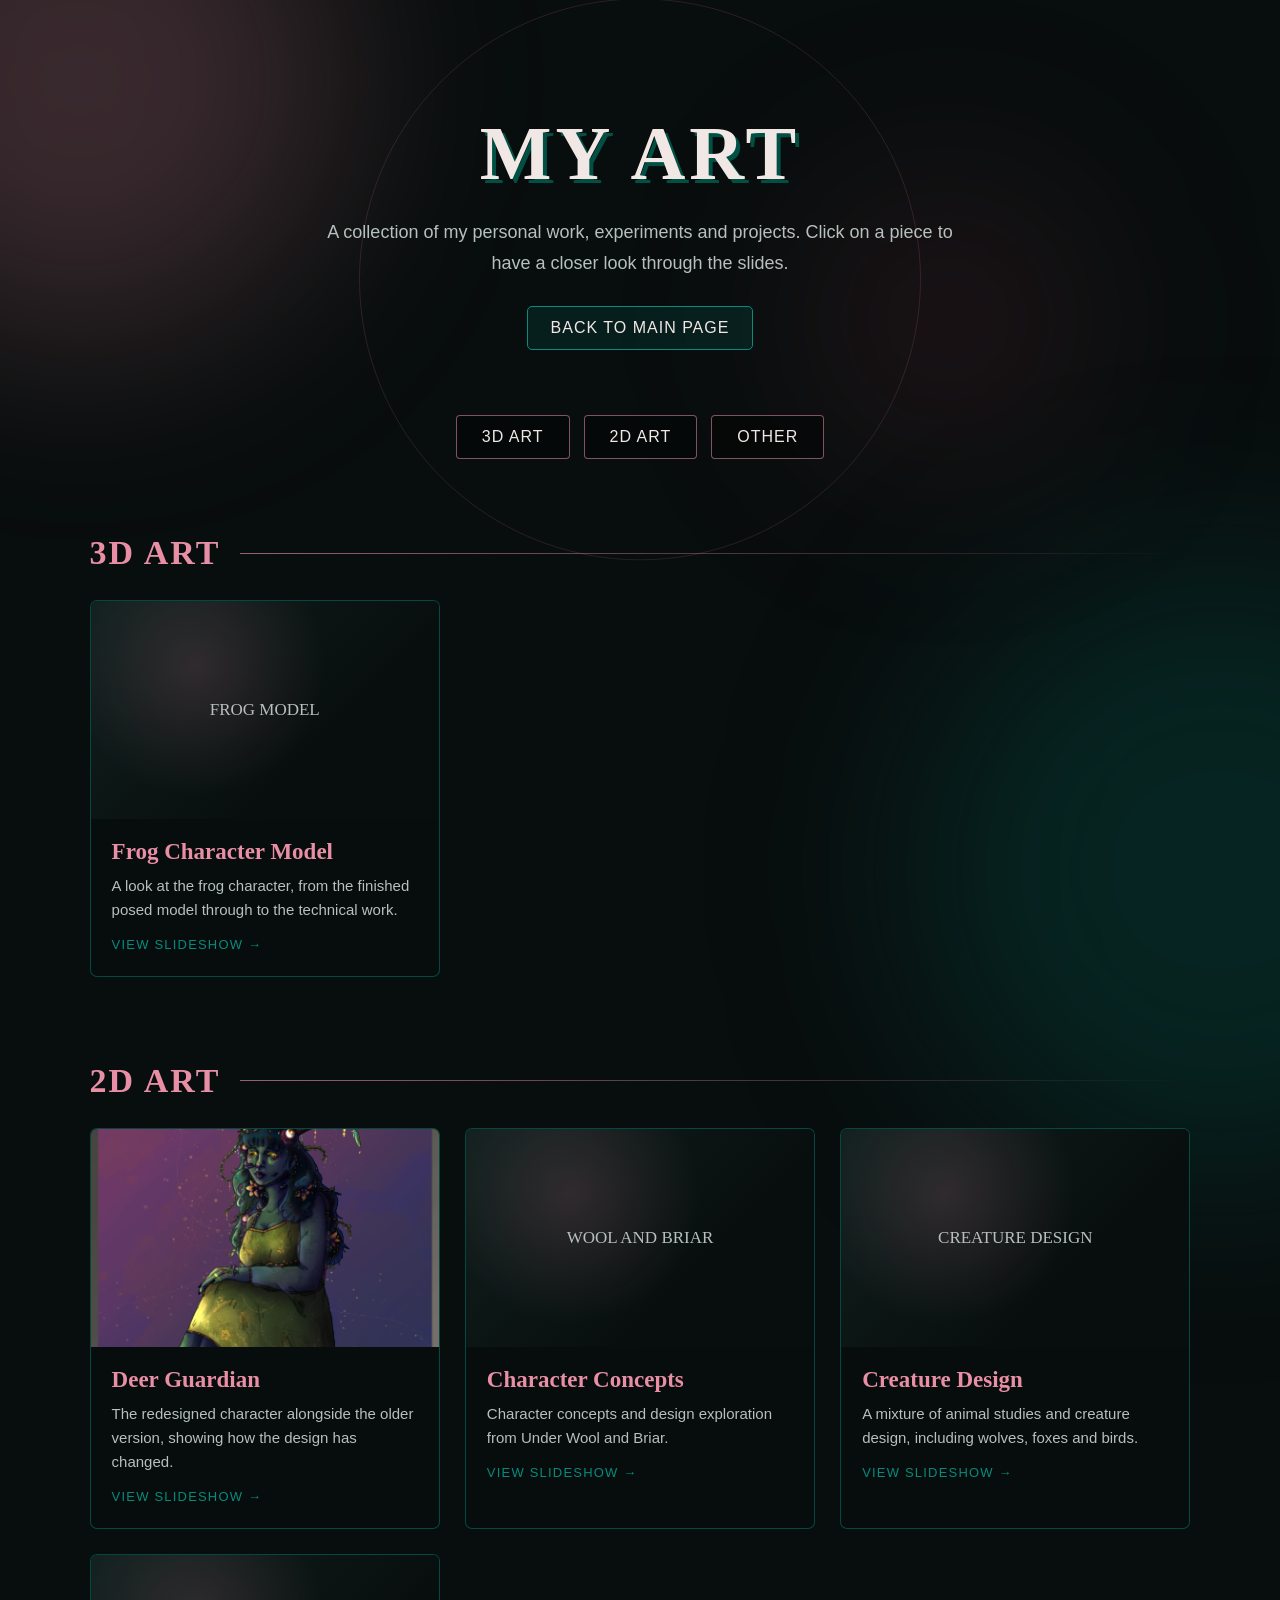
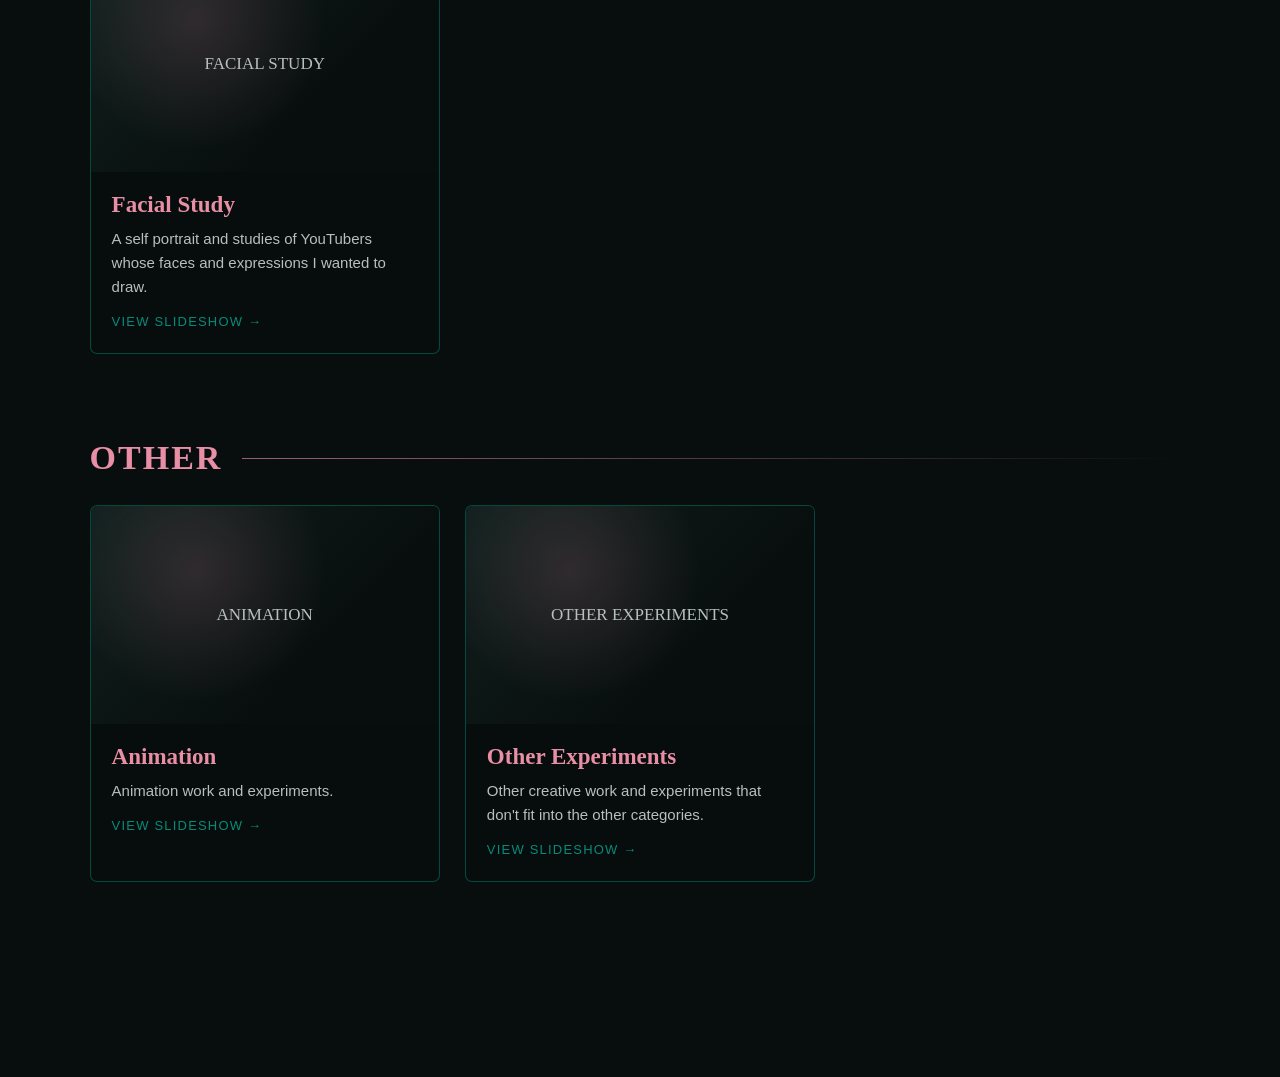
==== art.html @ b10c8cec "Update art.html" ====
<!DOCTYPE html>
<html lang="en">
<head>
    <meta charset="UTF-8">
    <meta name="viewport" content="width=device-width, initial-scale=1.0">
    <title>Personal Art - Fish Heard</title>

    <style>
        :root {
            --black: #050707;
            --background: #080D0D;
            --teal-dark: #025043;
            --teal: #036C5F;
            --teal-light: #078C7C;
            --pink-dark: #9C3F57;
            --pink: #E88FA6;
            --text: #F1E8E5;
            --text-muted: #B6C0BD;
        }

        * {
            box-sizing: border-box;
        }

        html {
            scroll-behavior: smooth;
        }

        body {
            margin: 0;
            min-height: 100vh;
            background: var(--background);
            color: var(--text);
            font-family: Arial, sans-serif;
            overflow-x: hidden;
        }

        button {
            font: inherit;
        }

        .background-shape {
            position: fixed;
            pointer-events: none;
            z-index: 0;
            border-radius: 50%;
            filter: blur(100px);
        }

        .shape-pink {
            width: 520px;
            height: 520px;
            background: rgba(232, 143, 166, 0.22);
            top: -180px;
            left: -180px;
            animation: pinkFloat 18s ease-in-out infinite alternate;
        }

        .shape-teal {
            width: 620px;
            height: 620px;
            background: rgba(3, 108, 95, 0.25);
            right: -250px;
            bottom: -280px;
            animation: tealFloat 22s ease-in-out infinite alternate;
        }

        .shape-pink-small {
            width: 280px;
            height: 280px;
            background: rgba(156, 63, 87, 0.16);
            right: 15%;
            top: 20%;
            animation: pinkFloat 20s ease-in-out infinite alternate;
        }

        @keyframes pinkFloat {
            from { transform: translate(0, 0) scale(1); }
            to { transform: translate(240px, 170px) scale(1.15); }
        }

        @keyframes tealFloat {
            from { transform: translate(0, 0) scale(1); }
            to { transform: translate(-220px, -180px) scale(1.12); }
        }

        .page {
            position: relative;
            z-index: 1;
            min-height: 100vh;
            padding: 65px 7% 110px;
        }

        .page-inner {
            max-width: 1250px;
            margin: 0 auto;
        }

        .art-header {
            position: relative;
            text-align: center;
            padding: 45px 20px 65px;
        }

        .art-header::before {
            content: "";
            position: absolute;
            width: 560px;
            height: 560px;
            border: 1px solid rgba(232, 143, 166, 0.15);
            border-radius: 50%;
            left: 50%;
            top: 50%;
            transform: translate(-50%, -43%);
            pointer-events: none;
            z-index: -1;
        }

        .art-header h1 {
            margin: 0;
            color: var(--text);
            font-family: Georgia, serif;
            font-size: clamp(42px, 7vw, 76px);
            letter-spacing: 4px;
            text-shadow: 4px 4px 0 var(--teal-dark);
        }

        .art-header p {
            max-width: 650px;
            margin: 20px auto 0;
            color: var(--text-muted);
            font-size: 18px;
            line-height: 1.7;
        }

        .back-button {
            display: inline-block;
            margin-top: 28px;
            padding: 12px 23px;
            color: var(--text);
            text-decoration: none;
            border: 1px solid var(--teal-light);
            background: rgba(3, 108, 95, 0.2);
            border-radius: 5px;
            letter-spacing: 1px;
            transition: 0.25s ease;
        }

        .back-button:hover {
            background: var(--teal);
            box-shadow: 0 0 20px rgba(3, 108, 95, 0.45);
            transform: translateY(-2px);
        }

        .art-navigation {
            display: flex;
            justify-content: center;
            flex-wrap: wrap;
            gap: 14px;
            margin: 0 auto 75px;
        }

        .art-navigation a {
            color: var(--text);
            text-decoration: none;
            padding: 12px 25px;
            border: 1px solid rgba(232, 143, 166, 0.55);
            background: rgba(5, 7, 7, 0.65);
            border-radius: 4px;
            letter-spacing: 1px;
            transition: 0.25s ease;
        }

        .art-navigation a:hover {
            color: var(--pink);
            border-color: var(--pink);
            box-shadow: 0 0 18px rgba(232, 143, 166, 0.2);
        }

        .art-section {
            margin-bottom: 85px;
            scroll-margin-top: 35px;
        }

        .section-heading {
            display: flex;
            align-items: center;
            gap: 20px;
            margin-bottom: 28px;
        }

        .section-heading h2 {
            margin: 0;
            color: var(--pink);
            font-family: Georgia, serif;
            font-size: 34px;
            letter-spacing: 2px;
        }

        .section-heading span {
            flex: 1;
            height: 1px;
            background: linear-gradient(
                90deg,
                rgba(232, 143, 166, 0.65),
                transparent
            );
        }

        .art-grid {
            display: grid;
            grid-template-columns: repeat(3, minmax(0, 1fr));
            gap: 25px;
        }

        .art-card {
            display: flex;
            flex-direction: column;
            min-width: 0;
            padding: 0;
            overflow: hidden;
            text-align: left;
            color: var(--text);
            background: rgba(8, 13, 13, 0.82);
            border: 1px solid rgba(3, 108, 95, 0.65);
            border-radius: 7px;
            cursor: pointer;
            transition: transform 0.25s ease, border-color 0.25s ease,
                        box-shadow 0.25s ease;
        }

        .art-card:hover,
        .art-card:focus-visible {
            transform: translateY(-6px);
            border-color: var(--pink);
            box-shadow: 0 8px 28px rgba(3, 108, 95, 0.22);
            outline: none;
        }

        .card-image {
            position: relative;
            display: flex;
            align-items: center;
            justify-content: center;
            width: 100%;
            aspect-ratio: 16 / 10;
            overflow: hidden;
            background:
                radial-gradient(circle at 30% 30%, rgba(232,143,166,0.16), transparent 45%),
                linear-gradient(135deg, #10201e, #080D0D 70%);
            color: var(--text-muted);
            font-family: Georgia, serif;
            font-size: 17px;
            text-align: center;
        }

        .card-image img {
            width: 100%;
            height: 100%;
            object-fit: cover;
            cursor: pointer;
            transition: transform 0.4s ease;
        }

        .art-card:hover .card-image img {
            transform: scale(1.04);
        }

        .card-image-placeholder {
            padding: 20px;
            line-height: 1.6;
        }

        .card-info {
            padding: 20px 21px 23px;
        }

        .card-info h3 {
            margin: 0 0 9px;
            color: var(--pink);
            font-family: Georgia, serif;
            font-size: 23px;
        }

        .card-info p {
            margin: 0;
            color: var(--text-muted);
            font-size: 15px;
            line-height: 1.6;
        }

        .card-open {
            display: inline-block;
            margin-top: 15px;
            color: var(--teal-light);
            font-size: 13px;
            letter-spacing: 1.2px;
        }

        /* SLIDESHOW POPUP */

        .art-modal {
            display: none;
            position: fixed;
            z-index: 20;
            inset: 0;
            align-items: center;
            justify-content: center;
            padding: 25px;
            background: rgba(0, 0, 0, 0.88);
            backdrop-filter: blur(8px);
        }

        .art-modal.active {
            display: flex;
        }

        /* The pop-out uses the same framed, layered look as the About slideshow. */
        .modal-content {
            position: relative;
            display: grid;
            grid-template-columns: minmax(0, 1fr);
            grid-template-areas:
                "top"
                "title"
                "art"
                "info"
                "controls"
                "hint";
            column-gap: 0;
            row-gap: 10px;
            width: min(1050px, 100%);
            max-height: 94vh;
            padding: 38px;
            overflow-y: auto;
            background:
                radial-gradient(circle at 15% 20%, rgba(3,108,95,.16), transparent 38%),
                radial-gradient(circle at 85% 80%, rgba(232,143,166,.10), transparent 38%),
                #080D0D;
            border: 2px solid var(--teal);
            border-radius: 3px;
            box-shadow:
                12px 12px 0 var(--pink-dark),
                18px 18px 0 var(--teal-dark),
                0 0 35px rgba(232,143,166,.16);
            animation: artModalIn .45s ease;
        }

        @keyframes artModalIn {
            from { opacity: 0; transform: translateY(18px) scale(.985); }
            to { opacity: 1; transform: translateY(0) scale(1); }
        }

        .modal-topline { grid-area: top; }
        .modal-title { grid-area: title; align-self: end; text-align: center; }
        .modal-art { grid-area: art; }
        .modal-info { grid-area: info; align-self: start; text-align: center; }
        .modal-controls { grid-area: controls; }
        .modal-hint { grid-area: hint; }

        .modal-close {
            position: absolute;
            z-index: 2;
            top: 12px;
            right: 18px;
            width: 45px;
            height: 45px;
            border: none;
            background: transparent;
            color: var(--pink);
            font-size: 38px;
            line-height: 1;
            cursor: pointer;
        }

        .modal-close:hover {
            color: white;
        }

        .modal-topline {
            display: flex;
            align-items: center;
            justify-content: space-between;
            gap: 20px;
            padding-right: 45px;
            margin-bottom: 18px;
        }

        .modal-number {
            color: var(--teal-light);
            font-size: 15px;
            font-weight: bold;
            letter-spacing: 2px;
        }

        .modal-gallery-name {
            color: var(--text-muted);
            font-size: 14px;
            letter-spacing: 1px;
            text-align: right;
        }

        .modal-title {
            margin: 8px 0 12px;
            color: var(--pink);
            text-align: center;
            font-family: "Palatino Linotype", Georgia, serif;
            font-style: italic;
            font-weight: normal;
            font-size: clamp(38px, 5vw, 62px);
            line-height: 1.05;
            text-shadow: 3px 3px 0 var(--pink-dark), 6px 6px 0 var(--teal-dark);
        }

        .modal-art {
            position: relative;
            display: flex;
            align-items: center;
            justify-content: center;
            width: 100%;
            min-height: 260px;
            max-height: 50vh;
            margin: 0 auto;
            overflow: hidden;
            background:
                radial-gradient(circle at 70% 30%,rgba(232,143,166,.18),transparent 30%),
                radial-gradient(circle at 30% 70%,rgba(3,108,95,.28),transparent 40%),
                #0A1514;
            border: 2px solid var(--teal);
            box-shadow:
                10px 10px 0 var(--pink-dark),
                15px 15px 0 var(--teal-dark),
                0 0 26px rgba(232,143,166,.12);
        }

        .modal-art img {
            display: block;
            width: 100%;
            height: 100%;
            max-height: 50vh;
            object-fit: contain;
            cursor: zoom-in;
        }

        .modal-art-placeholder {
            padding: 45px 25px;
            color: var(--text-muted);
            font-family: Georgia, serif;
            font-size: 20px;
            line-height: 1.6;
            text-align: center;
        }

        .modal-info {
            width: min(850px, 100%);
            margin: 0 auto;
            padding: 4px 5px 10px;
            text-align: center;
        }

        .modal-info h3 {
            margin: 0 0 14px;
            color: var(--teal-light);
            font-family: "Palatino Linotype", Georgia, serif;
            font-size: 18px;
            font-weight: normal;
            text-align: center;
            letter-spacing: .5px;
        }

        /* Smaller, easier-to-read supporting text beneath the artwork. */
        .modal-description {
            max-width: 850px;
            margin: 0 auto;
            color: var(--text);
            font-size: 14px;
            line-height: 1.65;
            text-align: center;
            white-space: pre-line;
        }

        .modal-controls {
            display: flex;
            align-items: center;
            justify-content: center;
            gap: 22px;
            margin-top: 34px;
            padding-top: 22px;
            border-top: 1px solid rgba(3, 108, 95, 0.5);
        }

        .slide-button {
            min-width: 48px;
            min-height: 48px;
            padding: 8px 15px;
            color: var(--pink);
            background: rgba(3,108,95,.2);
            border: 1px solid var(--teal-light);
            border-radius: 0;
            cursor: pointer;
            transition: .25s;
        }

        .slide-button:hover:not(:disabled) {
            background: var(--pink);
            color: var(--black);
            transform: scale(1.08);
        }

        .slide-button:disabled {
            opacity: 0.3;
            cursor: not-allowed;
        }

        .slide-dots {
            display: flex;
            justify-content: center;
            flex-wrap: wrap;
            gap: 9px;
        }

        .slide-dot {
            width: 11px;
            height: 11px;
            padding: 0;
            border: 1px solid var(--pink);
            border-radius: 50%;
            background: transparent;
            cursor: pointer;
            transition: .3s;
        }

        .slide-dot.active {
            background: var(--pink);
            box-shadow: 0 0 12px var(--pink);
            transform: scale(1.25);
        }

        .modal-hint {
            margin: 14px 0 0;
            color: var(--text-muted);
            font-size: 13px;
            text-align: center;
        }

        /* FOUR-YEAR PROGRESS COMPARISON SLIDES */
        /* Give comparison slides their own larger layout so the image and
           slider are not trapped inside the normal slideshow image height. */
        .modal-content.comparison-modal {
            width: min(1800px, 98vw);
            max-height: 98vh;
            padding: 24px clamp(12px, 2vw, 30px);
        }
        .modal-content.comparison-modal .modal-art {
            display: block;
            width: 100%;
            min-height: 0;
            max-height: none;
            height: auto;
            overflow: visible;
            padding: 0;
            border: 0;
            box-shadow: none;
            background: transparent;
        }
        .comparison-wrap {
            width: 100%;
            max-width: 1700px;
            margin: 0 auto;
            padding: 4px 2px 10px;
            text-align: center;
        }
        .comparison-stage {
            position: relative;
            width: 100%;
            height: clamp(500px, 76vh, 900px);
            min-height: 500px;
            overflow: hidden;
            background: #0A1514;
            border: 2px solid var(--teal);
            box-shadow: 8px 8px 0 var(--pink-dark), 12px 12px 0 var(--teal-dark);
            isolation: isolate;
        }
        .comparison-half {
            position: absolute;
            inset: 0;
            overflow: hidden;
        }
        .comparison-half img {
            display: block;
            width: 100%;
            height: 100%;
            object-fit: contain;
            cursor: default;
            background: #0A1514;
        }
        .comparison-placeholder {
            display: flex;
            align-items: center;
            justify-content: center;
            width: 100%;
            height: 100%;
            padding: 25px;
            color: var(--text-muted);
            font-family: Georgia, serif;
            font-size: clamp(15px, 2vw, 21px);
            line-height: 1.6;
            background: radial-gradient(circle at 50% 45%, rgba(3,108,95,.22), transparent 60%), #0A1514;
        }
        .comparison-divider {
            position: absolute;
            z-index: 4;
            top: 0;
            bottom: 0;
            width: 7px;
            transform: translateX(-50%);
            background: #fff;
            border-left: 1px solid rgba(0,0,0,.7);
            border-right: 1px solid rgba(0,0,0,.7);
            box-shadow: 0 0 12px rgba(0,0,0,.65);
            pointer-events: auto;
            cursor: ew-resize;
            touch-action: none;
        }
        .comparison-divider::after {
            content: "↔";
            position: absolute;
            top: 50%;
            left: 50%;
            display: grid;
            place-items: center;
            width: 54px;
            height: 54px;
            transform: translate(-50%, -50%);
            color: #080D0D;
            background: #fff;
            border: 2px solid var(--pink-dark);
            border-radius: 50%;
            font: bold 27px Arial, sans-serif;
            cursor: ew-resize;
            box-shadow: 0 2px 12px rgba(0,0,0,.45);
        }
        .comparison-label {
            position: absolute;
            z-index: 5;
            top: 12px;
            max-width: 45%;
            padding: 7px 11px;
            color: white;
            background: rgba(5,7,7,.78);
            border: 1px solid rgba(232,143,166,.7);
            font-size: 11px;
            letter-spacing: 1px;
            pointer-events: none;
        }
        .comparison-label.old { left: 12px; }
        .comparison-label.new { right: 12px; }
        .comparison-instruction {
            margin: 12px 0 0;
            color: var(--text-muted);
            font-size: 13px;
            line-height: 1.5;
        }
        .comparison-progress {
            margin: 0 auto 16px;
            color: var(--pink);
            font-family: Georgia, serif;
            font-size: clamp(22px, 3vw, 30px);
            letter-spacing: 1px;
        }
        .comparison-subtitle {
            margin: 0 auto 10px;
            color: var(--teal-light);
            font-family: Georgia, serif;
            font-size: 17px;
        }

        @media (max-width: 850px) {
            .modal-content.comparison-modal {
                width: 96vw;
                padding: 22px 14px;
            }
            .comparison-stage {
                height: clamp(380px, 68vh, 700px);
                min-height: 380px;
            }
            .comparison-divider::after {
                width: 48px;
                height: 48px;
                font-size: 24px;
            }
            .art-grid {
                grid-template-columns: repeat(2, minmax(0, 1fr));
            }

            .modal-content {
                column-gap: 0;
                padding: 30px 25px;
            }

            .modal-art {
                min-height: 260px;
                max-height: 48vh;
            }

            .modal-art img {
                max-height: 48vh;
            }

            .modal-description {
                font-size: 13px;
                text-align: center;
            }
        }

        @media (max-width: 600px) {
            .page {
                padding: 35px 18px 75px;
            }

            .art-header {
                padding: 35px 10px 50px;
            }

            .art-header p {
                font-size: 16px;
            }

            .art-grid {
                grid-template-columns: 1fr;
            }

            .art-navigation {
                flex-direction: column;
                align-items: stretch;
                margin-bottom: 55px;
            }

            .art-navigation a {
                text-align: center;
            }

            .section-heading h2 {
                font-size: 28px;
            }

            .art-modal {
                padding: 10px;
            }

            .modal-content {
                display: flex;
                flex-direction: column;
                gap: 10px;
                max-height: 96vh;
                padding: 25px 20px 20px;
                box-shadow: 7px 7px 0 var(--pink-dark), 11px 11px 0 var(--teal-dark);
            }

            .modal-title {
                padding-right: 20px;
                margin-top: 4px;
                font-size: clamp(34px, 9vw, 46px);
                text-align: center;
            }

            .modal-art {
                min-height: 220px;
                max-height: 42vh;
                box-shadow: 6px 6px 0 var(--pink-dark), 9px 9px 0 var(--teal-dark);
            }

            .modal-art img {
                max-height: 42vh;
            }

            .modal-description {
                font-size: 13px;
                line-height: 1.65;
                text-align: center;
            }

            .modal-controls {
                flex-wrap: wrap;
            }

            .slide-button {
                min-width: 95px;
                flex: 1;
            }

            .slide-dots {
                order: 3;
                width: 100%;
            }
        }
    </style>

<style id="global-image-zoom-css">
/* Image zoom: normal image appearance and layout remain unchanged. */
img { cursor: zoom-in; }
#globalImageZoom {
    position: fixed;
    inset: 0;
    z-index: 2147483647;
    display: none;
    align-items: center;
    justify-content: center;
    box-sizing: border-box;
    padding: 4vh 4vw;
    background: rgba(0,0,0,.94);
    cursor: zoom-out;
}
#globalImageZoom.is-visible { display: flex; }
#globalImageZoom img {
    display: block;
    max-width: 92vw;
    max-height: 92vh;
    width: auto;
    height: auto;
    object-fit: contain;
    cursor: zoom-out;
}
#globalImageZoom button {
    position: absolute;
    top: 12px;
    right: 20px;
    border: 0;
    padding: 8px 14px;
    color: #fff;
    background: transparent;
    font: 38px/1 Arial, sans-serif;
    cursor: pointer;
}
</style>

</head>

<body>

    <div class="background-shape shape-pink"></div>
    <div class="background-shape shape-teal"></div>
    <div class="background-shape shape-pink-small"></div>

    <main class="page">
        <div class="page-inner">

            <header class="art-header">
                <h1>MY ART</h1>
                <p>
                    A collection of my personal work, experiments and projects.
                    Click on a piece to have a closer look through the slides.
                </p>

                <a href="./index.html" class="back-button">
                    BACK TO MAIN PAGE
                </a>
            </header>

            <nav class="art-navigation" aria-label="Art categories">
                <a href="#3d-art">3D ART</a>
                <a href="#2d-art">2D ART</a>
                <a href="#other-art">OTHER</a>
            </nav>

            <!-- 3D ART -->
            <section class="art-section" id="3d-art">
                <div class="section-heading">
                    <h2>3D ART</h2>
                    <span></span>
                </div>

                <div class="art-grid">

                    <button class="art-card" type="button" data-gallery="frog">
                        <div class="card-image">
                            <div class="card-image-placeholder">
                                FROG MODEL
                            </div>
                        </div>
                        <div class="card-info">
                            <h3>Frog Character Model</h3>
                            <p>
                                A look at the frog character, from the finished
                                posed model through to the technical work.
                            </p>
                            <span class="card-open">VIEW SLIDESHOW →</span>
                        </div>
                    </button>

                </div>
            </section>

            <!-- 2D ART -->
            <section class="art-section" id="2d-art">
                <div class="section-heading">
                    <h2>2D ART</h2>
                    <span></span>
                </div>

                <div class="art-grid">

                    <button class="art-card" type="button" data-gallery="deer">
                        <div class="card-image">
                            <img src="images/art/deer-guardian-01-new.png" alt="Redesigned Deer Guardian character illustration">
                        </div>
                        <div class="card-info">
                            <h3>Deer Guardian</h3>
                            <p>
                                The redesigned character alongside the older
                                version, showing how the design has changed.
                            </p>
                            <span class="card-open">VIEW SLIDESHOW →</span>
                        </div>
                    </button>

                    <button class="art-card" type="button" data-gallery="concepts">
                        <div class="card-image">
                            <div class="card-image-placeholder">
                                WOOL AND BRIAR
                            </div>
                        </div>
                        <div class="card-info">
                            <h3>Character Concepts</h3>
                            <p>
                                Character concepts and design exploration
                                from Under Wool and Briar.
                            </p>
                            <span class="card-open">VIEW SLIDESHOW →</span>
                        </div>
                    </button>

                    <button class="art-card" type="button" data-gallery="creatures">
                        <div class="card-image">
                            <div class="card-image-placeholder">
                                CREATURE DESIGN
                            </div>
                        </div>
                        <div class="card-info">
                            <h3>Creature Design</h3>
                            <p>
                                A mixture of animal studies and creature
                                design, including wolves, foxes and birds.
                            </p>
                            <span class="card-open">VIEW SLIDESHOW →</span>
                        </div>
                    </button>

                    <button class="art-card" type="button" data-gallery="facial">
                        <div class="card-image">
                            <div class="card-image-placeholder">
                                FACIAL STUDY
                            </div>
                        </div>
                        <div class="card-info">
                            <h3>Facial Study</h3>
                            <p>
                                A self portrait and studies of YouTubers
                                whose faces and expressions I wanted to draw.
                            </p>
                            <span class="card-open">VIEW SLIDESHOW →</span>
                        </div>
                    </button>

                </div>
            </section>

            <!-- OTHER -->
            <section class="art-section" id="other-art">
                <div class="section-heading">
                    <h2>OTHER</h2>
                    <span></span>
                </div>

                <div class="art-grid">

                    <button class="art-card" type="button" data-gallery="animation">
                        <div class="card-image">
                            <div class="card-image-placeholder">
                                ANIMATION
                            </div>
                        </div>
                        <div class="card-info">
                            <h3>Animation</h3>
                            <p>
                                Animation work and experiments.
                            </p>
                            <span class="card-open">VIEW SLIDESHOW →</span>
                        </div>
                    </button>

                    <button class="art-card" type="button" data-gallery="experiments">
                        <div class="card-image">
                            <div class="card-image-placeholder">
                                OTHER EXPERIMENTS
                            </div>
                        </div>
                        <div class="card-info">
                            <h3>Other Experiments</h3>
                            <p>
                                Other creative work and experiments that
                                don't fit into the other categories.
                            </p>
                            <span class="card-open">VIEW SLIDESHOW →</span>
                        </div>
                    </button>

                </div>
            </section>

        </div>
    </main>

    <!-- SLIDESHOW MODAL -->
    <div class="art-modal" id="artModal" aria-hidden="true">
        <div class="modal-content" role="dialog" aria-modal="true" aria-labelledby="modalTitle">

            <button
                class="modal-close"
                id="modalClose"
                type="button"
                aria-label="Close slideshow"
            >×</button>

            <div class="modal-topline">
                <span class="modal-number" id="modalNumber">01 / 05</span>
                <span class="modal-gallery-name" id="modalGalleryName"></span>
            </div>

            <h2 class="modal-title" id="modalTitle">Artwork title</h2>

            <div class="modal-art" id="modalArt">
                <div class="modal-art-placeholder">
                    Your artwork will appear here.
                </div>
            </div>

            <div class="modal-info">
                <h3 id="modalSubtitle">About this slide</h3>
                <p class="modal-description" id="modalDescription"></p>
            </div>

            <div class="modal-controls">
                <button class="slide-button" id="previousSlide" type="button">
                    ← PREVIOUS
                </button>

                <div class="slide-dots" id="slideDots"></div>

                <button class="slide-button" id="nextSlide" type="button">
                    NEXT →
                </button>
            </div>

            <p class="modal-hint">
                You can also use the left and right arrow keys to move between slides.
            </p>

        </div>
    </div>

    <script>
        /*
            Add or change slide descriptions inside this section.
            Each slide has:
            - title: the heading shown above the image
            - subtitle: the smaller heading above the description
            - description: the larger paragraph underneath
            - image: the image file inside images/art/
        */

        const galleries = {

            frog: {
                name: "Frog Character Model",
                slides: [
                    {
                        title: "Finished Posed Model",
                        subtitle: "The finished character",
                        image: "images/art/frog-01-posed.png",
                        description: "This is the finished posed version of my frog character. I will use this slide to explain the overall design, the choices I made for the character and what I wanted the final model to communicate."
                    },
                    {
                        title: "Rigged Model",
                        subtitle: "Rigging and posing",
                        image: "images/art/frog-02-rigged.png",
                        description: "This slide shows the frog with its rig. I can explain how I set up the rig, what controls I used and how the rig helped me pose the character."
                    },
                    {
                        title: "Substance Painter",
                        subtitle: "Texturing",
                        image: "images/art/frog-03-substance.png",
                        description: "This is the model in Substance Painter. I can use this space to explain my texturing process, the materials I chose and how I built up the colours and details."
                    },
                    {
                        title: "Grey Model and Topology",
                        subtitle: "The technical model",
                        image: "images/art/frog-04-topology.png",
                        description: "This slide shows the untextured grey model and its topology. I can explain the edge flow, how the mesh is structured and any changes I made to keep the model suitable for posing and deformation."
                    },
                    {
                        title: "Character Sheet",
                        subtitle: "Character reference",
                        image: "images/art/frog-05-character-sheet.png",
                        description: "This is the frog's character sheet. It brings together the design and useful reference information for the model."
                    },
                    {
                        type: "comparison",
                        title: "Four Years of Progress",
                        subtitle: "The difference four years can make",
                        oldLabel: "OLDER FROG MODEL",
                        newLabel: "NEWER FROG MODEL",
                        oldImage: null,
                        newImage: null,
                        oldPlaceholder: "OLDER FROG MODEL\nAdd the original model image here",
                        newPlaceholder: "NEWER FROG MODEL\nAdd the updated model image here",
                        description: "These versions of my frog character were created four years apart. This comparison shows four years of progress, development and learning. Drag the slider across the image to reveal the differences between the two versions."
                    }
                ]
            },

            deer: {
                name: "Deer Guardian",
                slides: [
                    {
                        title: "Revisiting an old piece - Deer",
                        subtitle: "Earlier design",
                        image: "images/art/deer-guardian-02-old.png",
                        description: `My original Deer Guardian character was an exploration of fantasy character design, combining natural elements with a slightly unusual and whimsical appearance. I wanted the character to communicate a strong connection to nature through the use of antlers, flowers, foliage and botanical patterns within the clothing. I think one of the strongest aspects of this original design is its distinctive silhouette and the amount of detail incorporated into the character. The combination of these elements gives the character an identifiable theme and helps establish its personality and visual identity.

However, when evaluating the original illustration, I felt there was room to develop the rendering and overall presentation. The lighting was relatively flat, meaning that some of the character's forms and details lacked depth. The colour palette also needed further development to create a stronger visual hierarchy and a more cohesive atmosphere. Although the character had an interesting design, I wanted to communicate more personality through their expression, pose and body language. I also recognised that the antlers and surrounding decorative elements needed to be considered carefully so they would complement the character rather than distract from the main focal point.

I decided to revisit this piece because I felt the original concept had potential, but it did not fully demonstrate the level of visual development and rendering that I wanted to achieve. Improving it would allow me to demonstrate my ability to critically evaluate existing artwork, identify weaknesses and make purposeful decisions to strengthen a character design.`
                    },
                    {
                        title: "Revisiting an old piece - Deer",
                        subtitle: "New Piece",
                        image: "images/art/deer-guardian-01-new.png",
                        description: `When revisiting my Deer Guardian, I wanted to develop the original design into a more visually engaging and polished character illustration. One of the biggest improvements was my use of lighting and rendering. I introduced stronger highlights and shadows, particularly across the character's face, skin and clothing, to create more depth and make the character feel more three-dimensional. I also developed a more controlled colour palette, using contrasting purple, blue-green, teal and warm yellow tones to create a cohesive fantasy atmosphere and establish a clearer focal point. I feel the newer version communicates the character's personality more effectively through its expression, pose and body language, making them feel more like an individual rather than simply a character design.

I particularly like how the botanical details, antlers and foliage work together to communicate the character's connection to nature. The improved lighting and presentation also make the illustration feel more complete and give the design a stronger visual identity. This piece supports my professional persona as an aspiring 3D character modeller because it demonstrates my ability to develop character concepts, consider shape language and use colour and visual details to communicate personality. My 2D illustration skills are important to my intended career because they allow me to explore and develop character ideas before translating them into 3D models.

Despite these improvements, there are still areas I would develop further if I were to revisit the piece. I would spend more time refining the structure and silhouette of the antlers, as their intricate branches and decorations can compete with the character's face for attention. I would also pay closer attention to the anatomy and positioning of the hands, ensuring they remain clear and believable within the pose. The distinction between materials could be improved further, particularly the fabric of the dress and the decorative botanical elements, by developing their textures, folds and lighting separately. I would also review the darker areas to ensure important details remain readable without losing the atmospheric lighting.

Overall, I am pleased with how much more developed and visually cohesive the final illustration has become. This refinement has helped me understand the importance of evaluating my own work critically, making purposeful artistic decisions and considering how a character design can be developed further for professional use.`
                    },
                    {
                        type: "comparison",
                        title: "Four Years of Progress",
                        subtitle: "The difference four years can make",
                        oldLabel: "ORIGINAL DEER GUARDIAN",
                        newLabel: "REDESIGNED DEER GUARDIAN",
                        oldImage: "images/art/deer-guardian-02-old.png",
                        newImage: "images/art/deer-guardian-01-new.png",
                        description: "There are four years between these two versions of my Deer Guardian. This comparison shows four years of progress, development and learning. Drag the slider across the image to reveal how the character design and my approach to illustration have changed."
                    }
                ]
            },
            concepts: {
                name: "Character Concepts - Under Wool and Briar",
                slides: [
                    {
                        title: "Character Concept 01",
                        subtitle: "Under Wool and Briar",
                        image: "images/art/wool-and-briar-concept-01.png",
                        description: "Character concept from Under Wool and Briar. Add your notes about the character, the design choices and what you were exploring here."
                    },
                    {
                        title: "Character Concept 02",
                        subtitle: "Under Wool and Briar",
                        image: "images/art/wool-and-briar-concept-02.png",
                        description: "Character concept from Under Wool and Briar. Add your notes about the character, the design choices and what you were exploring here."
                    },
                    {
                        title: "Character Concept 03",
                        subtitle: "Under Wool and Briar",
                        image: "images/art/wool-and-briar-concept-03.png",
                        description: "Character concept from Under Wool and Briar. Add your notes about the character, the design choices and what you were exploring here."
                    },
                    {
                        title: "Character Concept 04",
                        subtitle: "Under Wool and Briar",
                        image: "images/art/wool-and-briar-concept-04.png",
                        description: "Character concept from Under Wool and Briar. Add your notes about the character, the design choices and what you were exploring here."
                    },
                    {
                        title: "Character Concept 05",
                        subtitle: "Under Wool and Briar",
                        image: "images/art/wool-and-briar-concept-05.png",
                        description: "Character concept from Under Wool and Briar. Add your notes about the character, the design choices and what you were exploring here."
                    },
                    {
                        title: "Character Concept 06",
                        subtitle: "Under Wool and Briar",
                        image: "images/art/wool-and-briar-concept-06.png",
                        description: "Character concept from Under Wool and Briar. Add your notes about the character, the design choices and what you were exploring here."
                    },
                    {
                        title: "Character Concept 07",
                        subtitle: "Under Wool and Briar",
                        image: "images/art/wool-and-briar-concept-07.png",
                        description: "Character concept from Under Wool and Briar. Add your notes about the character, the design choices and what you were exploring here."
                    }
                ]
            },

            creatures: {
                name: "Creature Design",
                slides: [
                    {
                        title: "Wolf",
                        subtitle: "Creature design",
                        image: "images/art/creature-wolf.png",
                        description: "Wolf creature study. Add notes about the reference, anatomy, shapes and design choices you explored."
                    },
                    {
                        title: "Fox",
                        subtitle: "Creature design",
                        image: "images/art/creature-fox.png",
                        description: "Fox creature study. Add notes about the reference, anatomy, shapes and design choices you explored."
                    },
                    {
                        title: "Bird",
                        subtitle: "Creature design",
                        image: "images/art/creature-bird.png",
                        description: "Bird creature study. Add notes about the reference, anatomy, shapes and design choices you explored."
                    }
                ]
            },

            facial: {
                name: "Facial Study",
                slides: [
                    {
                        title: "Self Portrait",
                        subtitle: "Facial study",
                        image: "images/art/facial-study-01-self-portrait.png",
                        description: "This is my self portrait study. I can explain what I focused on when drawing my own features, including proportions, expression, shading and the parts I found most challenging."
                    },
                    {
                        title: "YouTubers",
                        subtitle: "Facial reference studies",
                        image: "images/art/facial-study-02-youtubers.png",
                        description: "These are facial studies based on YouTubers I watch. I can explain why I chose these references and what I was trying to capture about their facial features and expressions."
                    }
                ]
            },

            animation: {
                name: "Animation",
                slides: [
                    {
                        title: "Animation Work",
                        subtitle: "Animation",
                        image: "images/art/animation-01.png",
                        description: "Add an explanation of this animation piece here, including what you were trying to achieve and anything you learned while making it."
                    }
                ]
            },

            experiments: {
                name: "Other Experiments",
                slides: [
                    {
                        title: "Other Experiments",
                        subtitle: "Creative experiments",
                        image: "images/art/other-experiments-01.png",
                        description: "Add an explanation of this piece here. This section can be used for other creative work that doesn't fit into the main art categories."
                    }
                ]
            }
        };

        const modal = document.getElementById("artModal");
        const modalContent = modal.querySelector(".modal-content");
        const modalClose = document.getElementById("modalClose");
        const modalNumber = document.getElementById("modalNumber");
        const modalGalleryName = document.getElementById("modalGalleryName");
        const modalTitle = document.getElementById("modalTitle");
        const modalArt = document.getElementById("modalArt");
        const modalSubtitle = document.getElementById("modalSubtitle");
        const modalDescription = document.getElementById("modalDescription");
        const previousButton = document.getElementById("previousSlide");
        const nextButton = document.getElementById("nextSlide");
        const slideDots = document.getElementById("slideDots");

        let activeGallery = null;
        let activeSlide = 0;
        let lastFocusedCard = null;

        function openGallery(galleryName, card) {
            const gallery = galleries[galleryName];

            if (!gallery) return;

            activeGallery = galleryName;
            activeSlide = 0;
            lastFocusedCard = card;

            modal.classList.add("active");
            modal.setAttribute("aria-hidden", "false");
            document.body.style.overflow = "hidden";

            showSlide();
            modalClose.focus();
        }

        function showSlide() {
            const gallery = galleries[activeGallery];

            if (!gallery) return;

            const slide = gallery.slides[activeSlide];
            const total = gallery.slides.length;

            modalNumber.textContent =
                String(activeSlide + 1).padStart(2, "0") +
                " / " +
                String(total).padStart(2, "0");

            modalGalleryName.textContent = gallery.name;
            modalTitle.textContent = slide.title;
            modalSubtitle.textContent = slide.subtitle;
            modalDescription.textContent = slide.description;

            modalArt.innerHTML = "";
            modalContent.classList.toggle("comparison-modal", slide.type === "comparison");

            if (slide.type === "comparison") {
                const wrap = document.createElement("div");
                wrap.className = "comparison-wrap";

                const progress = document.createElement("div");
                progress.className = "comparison-progress";
                progress.textContent = "FOUR YEARS OF PROGRESS";
                wrap.appendChild(progress);

                const subtitle = document.createElement("div");
                subtitle.className = "comparison-subtitle";
                subtitle.textContent = slide.subtitle;
                wrap.appendChild(subtitle);

                const stage = document.createElement("div");
                stage.className = "comparison-stage";

                function makeHalf(imageSource, placeholderText, side) {
                    const half = document.createElement("div");
                    half.className = "comparison-half comparison-" + side;
                    if (imageSource) {
                        const img = document.createElement("img");
                        img.src = imageSource;
                        img.alt = side === "old" ? slide.oldLabel : slide.newLabel;
                        img.draggable = false;
                        img.onerror = function () {
                            half.innerHTML = "";
                            const fallback = document.createElement("div");
                            fallback.className = "comparison-placeholder";
                            fallback.textContent = placeholderText || "Image not added yet";
                            half.appendChild(fallback);
                        };
                        half.appendChild(img);
                    } else {
                        const placeholder = document.createElement("div");
                        placeholder.className = "comparison-placeholder";
                        placeholder.textContent = placeholderText || "Image placeholder";
                        half.appendChild(placeholder);
                    }
                    return half;
                }

                const oldHalf = makeHalf(slide.oldImage, slide.oldPlaceholder, "old");
                const newHalf = makeHalf(slide.newImage, slide.newPlaceholder, "new");
                const oldLabel = document.createElement("span");
                oldLabel.className = "comparison-label old";
                oldLabel.textContent = slide.oldLabel;
                const newLabel = document.createElement("span");
                newLabel.className = "comparison-label new";
                newLabel.textContent = slide.newLabel;
                const divider = document.createElement("div");
                divider.className = "comparison-divider";
                stage.appendChild(newHalf);
                stage.appendChild(oldHalf);
                stage.appendChild(oldLabel);
                stage.appendChild(newLabel);
                stage.appendChild(divider);
                wrap.appendChild(stage);

                let comparisonPosition = 50;
                let isDraggingComparison = false;

                function updateComparison(position) {
                    comparisonPosition = Math.max(0, Math.min(100, position));
                    oldHalf.style.clipPath = `inset(0 ${100 - comparisonPosition}% 0 0)`;
                    newHalf.style.clipPath = `inset(0 0 0 ${comparisonPosition}%)`;
                    divider.style.left = comparisonPosition + "%";
                }

                function moveComparisonToPointer(event) {
                    const bounds = stage.getBoundingClientRect();
                    if (!bounds.width) return;
                    const position = ((event.clientX - bounds.left) / bounds.width) * 100;
                    updateComparison(position);
                }

                // The visible white line and ↔ handle are the actual control.
                // Pointer capture keeps dragging smooth even if the pointer leaves the handle.
                divider.setAttribute("role", "slider");
                divider.setAttribute("aria-label", "Drag to compare the older and newer versions");
                divider.setAttribute("aria-valuemin", "0");
                divider.setAttribute("aria-valuemax", "100");
                divider.setAttribute("aria-valuenow", "50");
                divider.tabIndex = 0;
                divider.addEventListener("pointerdown", function (event) {
                    event.preventDefault();
                    isDraggingComparison = true;
                    divider.setPointerCapture(event.pointerId);
                    moveComparisonToPointer(event);
                });
                divider.addEventListener("pointermove", function (event) {
                    if (!isDraggingComparison) return;
                    moveComparisonToPointer(event);
                    divider.setAttribute("aria-valuenow", String(Math.round(comparisonPosition)));
                });
                function stopComparisonDrag(event) {
                    isDraggingComparison = false;
                    if (divider.hasPointerCapture && divider.hasPointerCapture(event.pointerId)) {
                        divider.releasePointerCapture(event.pointerId);
                    }
                }
                divider.addEventListener("pointerup", stopComparisonDrag);
                divider.addEventListener("pointercancel", stopComparisonDrag);
                divider.addEventListener("lostpointercapture", function () {
                    isDraggingComparison = false;
                });
                divider.addEventListener("keydown", function (event) {
                    let next = comparisonPosition;
                    if (event.key === "ArrowLeft") next -= 2;
                    else if (event.key === "ArrowRight") next += 2;
                    else if (event.key === "Home") next = 0;
                    else if (event.key === "End") next = 100;
                    else return;
                    event.preventDefault();
                    updateComparison(next);
                    divider.setAttribute("aria-valuenow", String(Math.round(comparisonPosition)));
                });
                updateComparison(50);

                const instruction = document.createElement("p");
                instruction.className = "comparison-instruction";
                instruction.textContent = "Grab the ↔ handle on the image and drag it left or right to compare the two versions.";
                wrap.appendChild(instruction);
                modalArt.appendChild(wrap);
            } else {
                const image = document.createElement("img");
                image.src = slide.image;
                image.alt = slide.title;

                image.onerror = function () {
                    modalArt.innerHTML = "";

                    const placeholder = document.createElement("div");
                    placeholder.className = "modal-art-placeholder";
                    placeholder.textContent =
                        "Image not added yet. Add your file here: " + slide.image;

                    modalArt.appendChild(placeholder);
                };

                modalArt.appendChild(image);
            }

            previousButton.disabled = activeSlide === 0;
            nextButton.disabled = activeSlide === total - 1;

            slideDots.innerHTML = "";

            gallery.slides.forEach((item, index) => {
                const dot = document.createElement("button");
                dot.type = "button";
                dot.className = "slide-dot" +
                    (index === activeSlide ? " active" : "");
                dot.setAttribute(
                    "aria-label",
                    "Go to slide " + (index + 1)
                );

                dot.addEventListener("click", () => {
                    activeSlide = index;
                    showSlide();
                });

                slideDots.appendChild(dot);
            });
        }

        function closeGallery() {
            modal.classList.remove("active");
            modal.setAttribute("aria-hidden", "true");
            document.body.style.overflow = "";

            activeGallery = null;

            if (lastFocusedCard) {
                lastFocusedCard.focus();
            }
        }

        function previousSlide() {
            if (!activeGallery || activeSlide <= 0) return;

            activeSlide--;
            showSlide();
        }

        function nextSlide() {
            if (!activeGallery) return;

            const total = galleries[activeGallery].slides.length;

            if (activeSlide >= total - 1) return;

            activeSlide++;
            showSlide();
        }

        document.querySelectorAll("[data-gallery]").forEach(card => {
            card.addEventListener("click", () => {
                openGallery(card.dataset.gallery, card);
            });
        });

        modalClose.addEventListener("click", closeGallery);
        previousButton.addEventListener("click", previousSlide);
        nextButton.addEventListener("click", nextSlide);

        modal.addEventListener("click", event => {
            if (event.target === modal) {
                closeGallery();
            }
        });

        document.addEventListener("keydown", event => {
            if (!modal.classList.contains("active")) return;

            if (event.key === "Escape") {
                closeGallery();
            }

            if (event.key === "ArrowLeft") {
                previousSlide();
            }

            if (event.key === "ArrowRight") {
                nextSlide();
            }
        });
    </script>


<script id="global-image-zoom-js">
(function () {
    function setupGlobalImageZoom() {
        if (document.getElementById("globalImageZoom")) return;

        var overlay = document.createElement("div");
        overlay.id = "globalImageZoom";
        overlay.setAttribute("role", "dialog");
        overlay.setAttribute("aria-modal", "true");
        overlay.setAttribute("aria-label", "Enlarged image");

        var zoomImage = document.createElement("img");
        var closeButton = document.createElement("button");
        closeButton.type = "button";
        closeButton.setAttribute("aria-label", "Close enlarged image");
        closeButton.innerHTML = "&times;";
        overlay.appendChild(zoomImage);
        overlay.appendChild(closeButton);
        document.body.appendChild(overlay);

        function closeZoom() {
            overlay.classList.remove("is-visible");
            zoomImage.removeAttribute("src");
            document.body.style.overflow = "";
        }

        function openZoom(image) {
            var src = image.currentSrc || image.getAttribute("src");
            if (!src) return;
            zoomImage.src = src;
            zoomImage.alt = image.alt || "Enlarged image";
            overlay.classList.add("is-visible");
            document.body.style.overflow = "hidden";
        }

        // Window capture runs before page/gallery click handlers. Delegation means
        // images inserted later by galleries, slideshows, or scripts also work.
        window.addEventListener("click", function (event) {
            var target = event.target;
            if (!target || !target.closest) return;

            if (target.closest("#globalImageZoom")) {
                if (target === overlay || target === zoomImage || target === closeButton) {
                    closeZoom();
                }
                return;
            }

            var image = target.closest("img");
            if (!image) return;

            // Gallery-card previews open their slideshow when clicked. Only
            // images inside the opened slideshow should use the zoom viewer.
            if (image.closest('.art-card[data-gallery]')) return;

            // Comparison images are part of an interactive overlay, not zoom targets.
            if (image.closest(".comparison-stage")) return;

            // Ignore images that are themselves part of the zoom overlay.
            event.preventDefault();
            event.stopImmediatePropagation();
            openZoom(image);
        }, true);

        closeButton.addEventListener("click", function (event) {
            event.preventDefault();
            closeZoom();
        });
        overlay.addEventListener("click", function (event) {
            if (event.target === overlay) closeZoom();
        });
        document.addEventListener("keydown", function (event) {
            if (event.key === "Escape" && overlay.classList.contains("is-visible")) {
                closeZoom();
            }
        });
    }

    if (document.readyState === "loading") {
        document.addEventListener("DOMContentLoaded", setupGlobalImageZoom);
    } else {
        setupGlobalImageZoom();
    }
})();
</script>

</body>
</html>
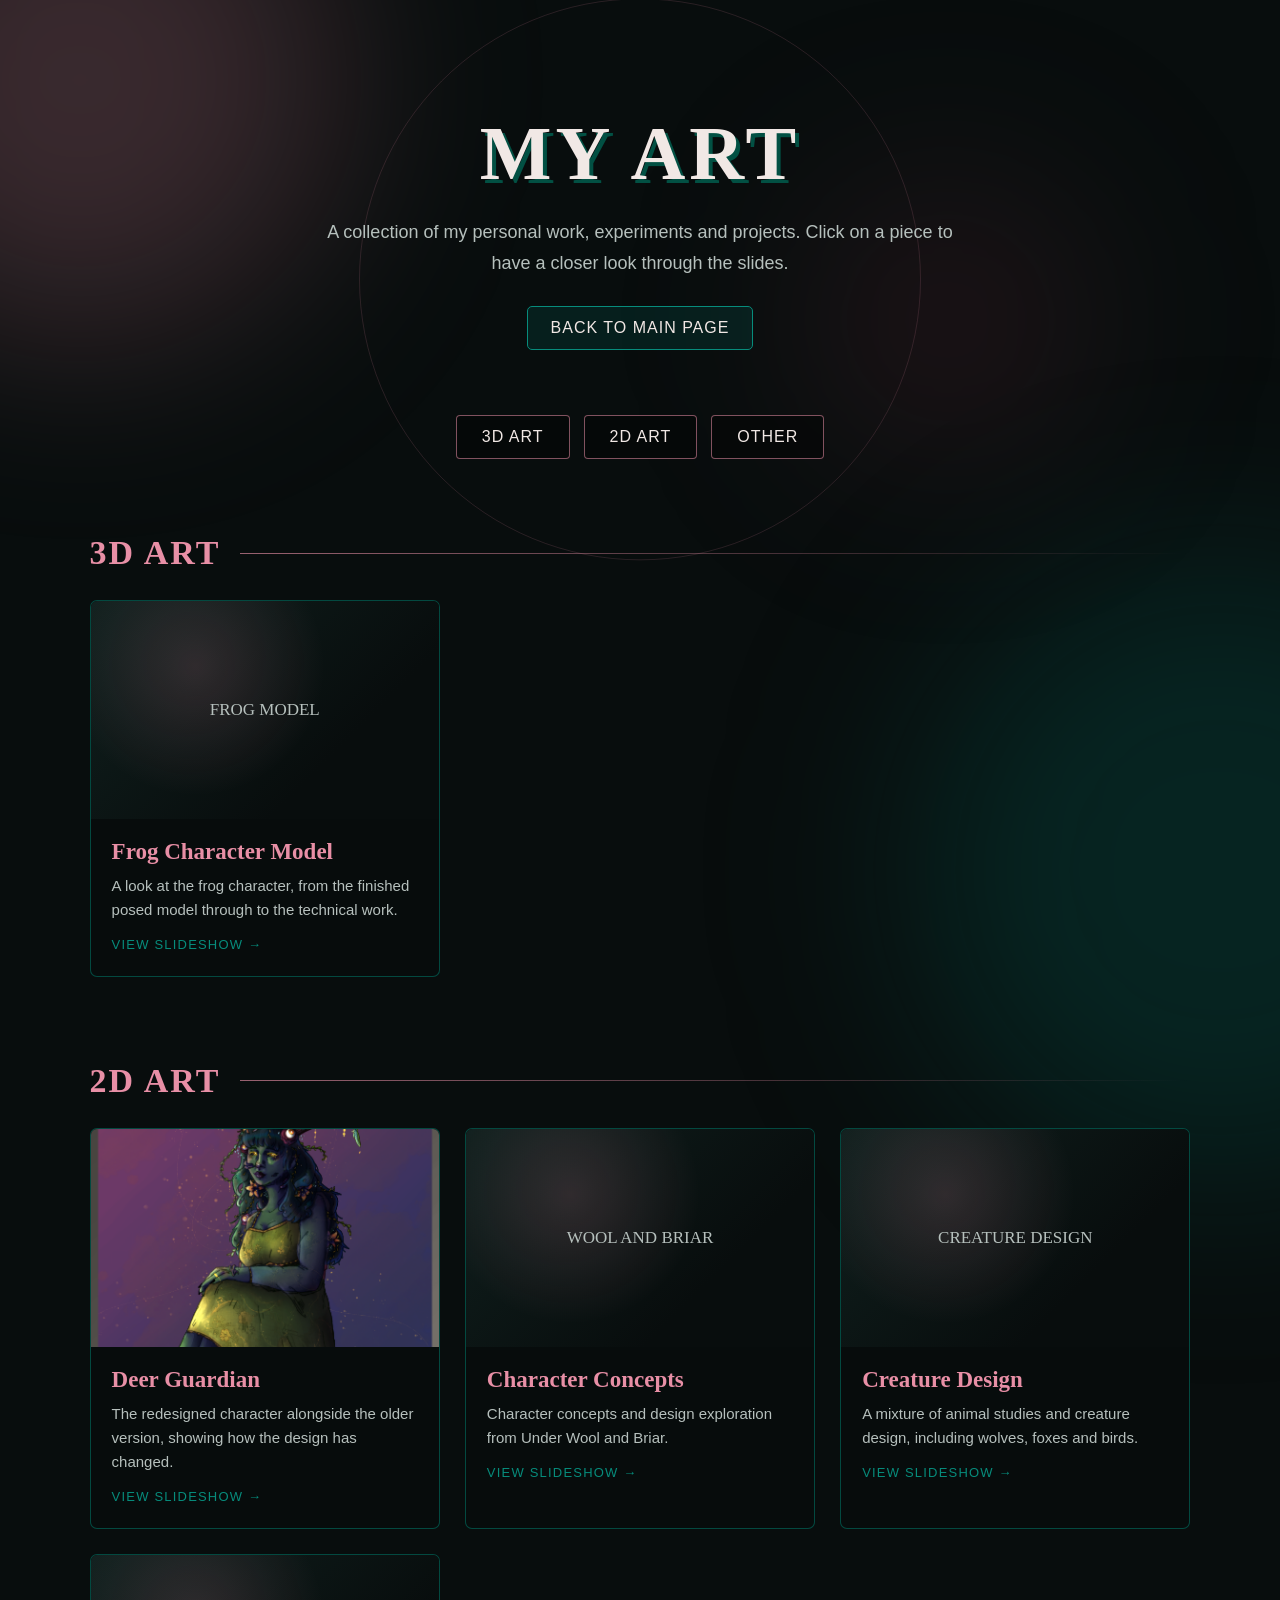
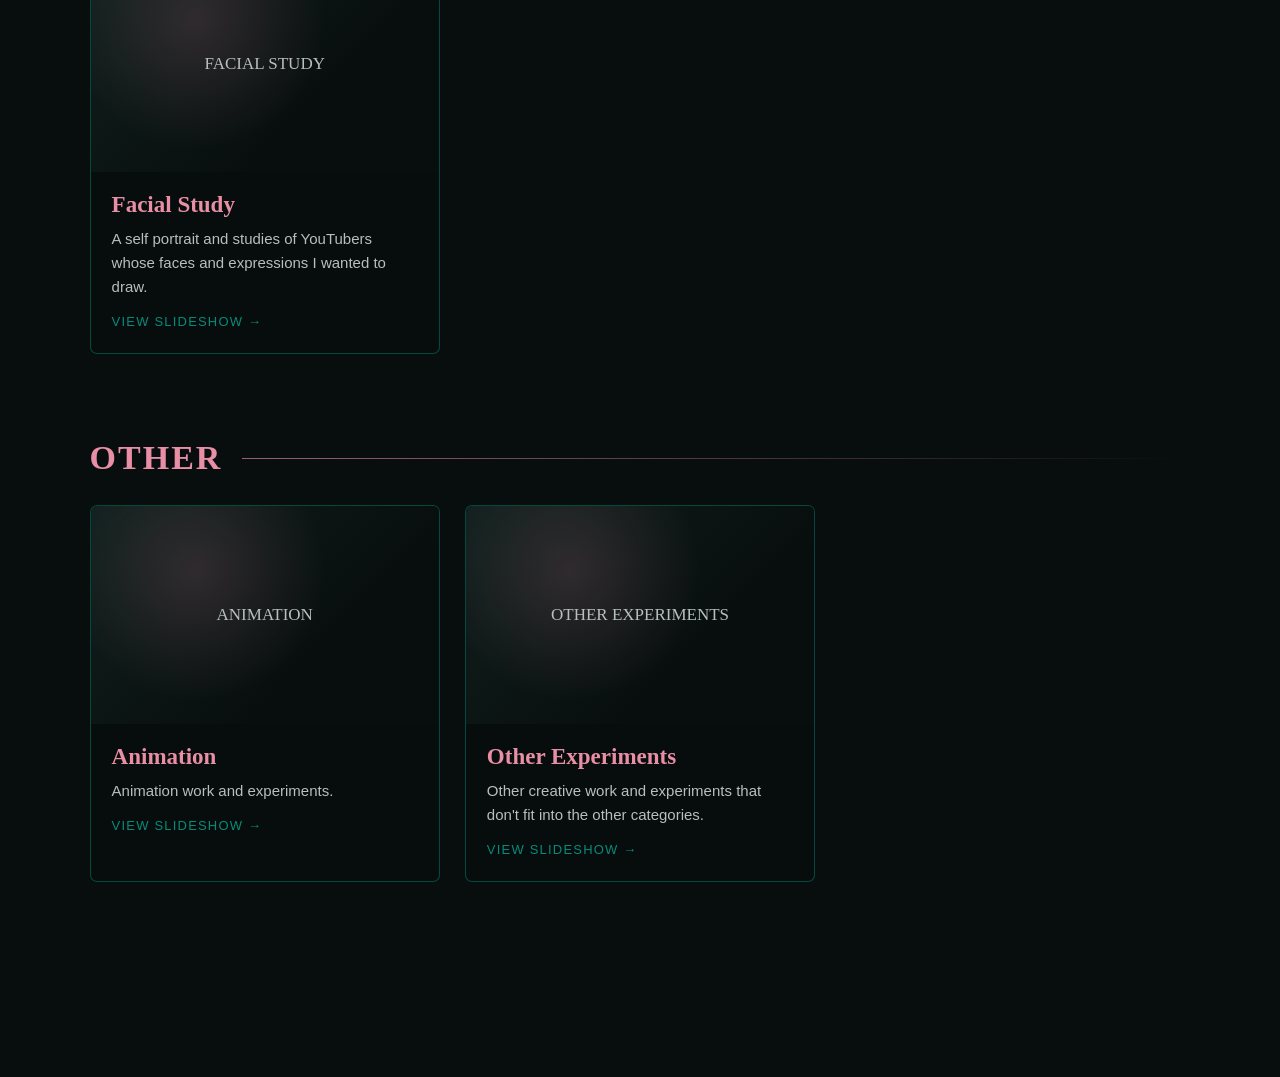
==== commit ce7ed59a: "Update art.html" ====
--- a/art.html
+++ b/art.html
@@ -573,8 +573,8 @@
         .comparison-stage {
             position: relative;
             width: 100%;
-            height: clamp(500px, 76vh, 900px);
-            min-height: 500px;
+            height: clamp(600px, 82vh, 1000px);
+            min-height: 600px;
             overflow: hidden;
             background: #0A1514;
             border: 2px solid var(--teal);
@@ -590,7 +590,10 @@
             display: block;
             width: 100%;
             height: 100%;
+            max-width: 100%;
+            max-height: none !important;
             object-fit: contain;
+            object-position: center;
             cursor: default;
             background: #0A1514;
         }
@@ -638,6 +641,7 @@
             border-radius: 50%;
             font: bold 27px Arial, sans-serif;
             cursor: ew-resize;
+            pointer-events: none;
             box-shadow: 0 2px 12px rgba(0,0,0,.45);
         }
         .comparison-label {
@@ -661,19 +665,7 @@
             font-size: 13px;
             line-height: 1.5;
         }
-        .comparison-progress {
-            margin: 0 auto 16px;
-            color: var(--pink);
-            font-family: Georgia, serif;
-            font-size: clamp(22px, 3vw, 30px);
-            letter-spacing: 1px;
-        }
-        .comparison-subtitle {
-            margin: 0 auto 10px;
-            color: var(--teal-light);
-            font-family: Georgia, serif;
-            font-size: 17px;
-        }
+
 
         @media (max-width: 850px) {
             .modal-content.comparison-modal {
@@ -681,8 +673,8 @@
                 padding: 22px 14px;
             }
             .comparison-stage {
-                height: clamp(380px, 68vh, 700px);
-                min-height: 380px;
+                height: clamp(440px, 76vh, 820px);
+                min-height: 440px;
             }
             .comparison-divider::after {
                 width: 48px;
@@ -1110,8 +1102,8 @@
                         subtitle: "The difference four years can make",
                         oldLabel: "OLDER FROG MODEL",
                         newLabel: "NEWER FROG MODEL",
-                        oldImage: null,
-                        newImage: null,
+                        oldImage: "images/art/frog-old-model.png",
+                        newImage: "images/art/frog-new-model.png",
                         oldPlaceholder: "OLDER FROG MODEL\nAdd the original model image here",
                         newPlaceholder: "NEWER FROG MODEL\nAdd the updated model image here",
                         description: "These versions of my frog character were created four years apart. This comparison shows four years of progress, development and learning. Drag the slider across the image to reveal the differences between the two versions."
@@ -1329,16 +1321,6 @@
             if (slide.type === "comparison") {
                 const wrap = document.createElement("div");
                 wrap.className = "comparison-wrap";
-
-                const progress = document.createElement("div");
-                progress.className = "comparison-progress";
-                progress.textContent = "FOUR YEARS OF PROGRESS";
-                wrap.appendChild(progress);
-
-                const subtitle = document.createElement("div");
-                subtitle.className = "comparison-subtitle";
-                subtitle.textContent = slide.subtitle;
-                wrap.appendChild(subtitle);
 
                 const stage = document.createElement("div");
                 stage.className = "comparison-stage";
@@ -1410,26 +1392,30 @@
                 divider.setAttribute("aria-valuemax", "100");
                 divider.setAttribute("aria-valuenow", "50");
                 divider.tabIndex = 0;
-                divider.addEventListener("pointerdown", function (event) {
+                // Listen on the whole stage while only starting a drag when the
+                // actual white divider/handle is grabbed. Capturing on the stage
+                // keeps movement continuous even when the pointer moves quickly.
+                stage.addEventListener("pointerdown", function (event) {
+                    if (!event.target.closest || !event.target.closest(".comparison-divider")) return;
                     event.preventDefault();
                     isDraggingComparison = true;
-                    divider.setPointerCapture(event.pointerId);
+                    stage.setPointerCapture(event.pointerId);
                     moveComparisonToPointer(event);
                 });
-                divider.addEventListener("pointermove", function (event) {
+                stage.addEventListener("pointermove", function (event) {
                     if (!isDraggingComparison) return;
                     moveComparisonToPointer(event);
                     divider.setAttribute("aria-valuenow", String(Math.round(comparisonPosition)));
                 });
                 function stopComparisonDrag(event) {
                     isDraggingComparison = false;
-                    if (divider.hasPointerCapture && divider.hasPointerCapture(event.pointerId)) {
-                        divider.releasePointerCapture(event.pointerId);
+                    if (stage.hasPointerCapture && stage.hasPointerCapture(event.pointerId)) {
+                        stage.releasePointerCapture(event.pointerId);
                     }
                 }
-                divider.addEventListener("pointerup", stopComparisonDrag);
-                divider.addEventListener("pointercancel", stopComparisonDrag);
-                divider.addEventListener("lostpointercapture", function () {
+                stage.addEventListener("pointerup", stopComparisonDrag);
+                stage.addEventListener("pointercancel", stopComparisonDrag);
+                stage.addEventListener("lostpointercapture", function () {
                     isDraggingComparison = false;
                 });
                 divider.addEventListener("keydown", function (event) {
@@ -1445,10 +1431,6 @@
                 });
                 updateComparison(50);
 
-                const instruction = document.createElement("p");
-                instruction.className = "comparison-instruction";
-                instruction.textContent = "Grab the ↔ handle on the image and drag it left or right to compare the two versions.";
-                wrap.appendChild(instruction);
                 modalArt.appendChild(wrap);
             } else {
                 const image = document.createElement("img");
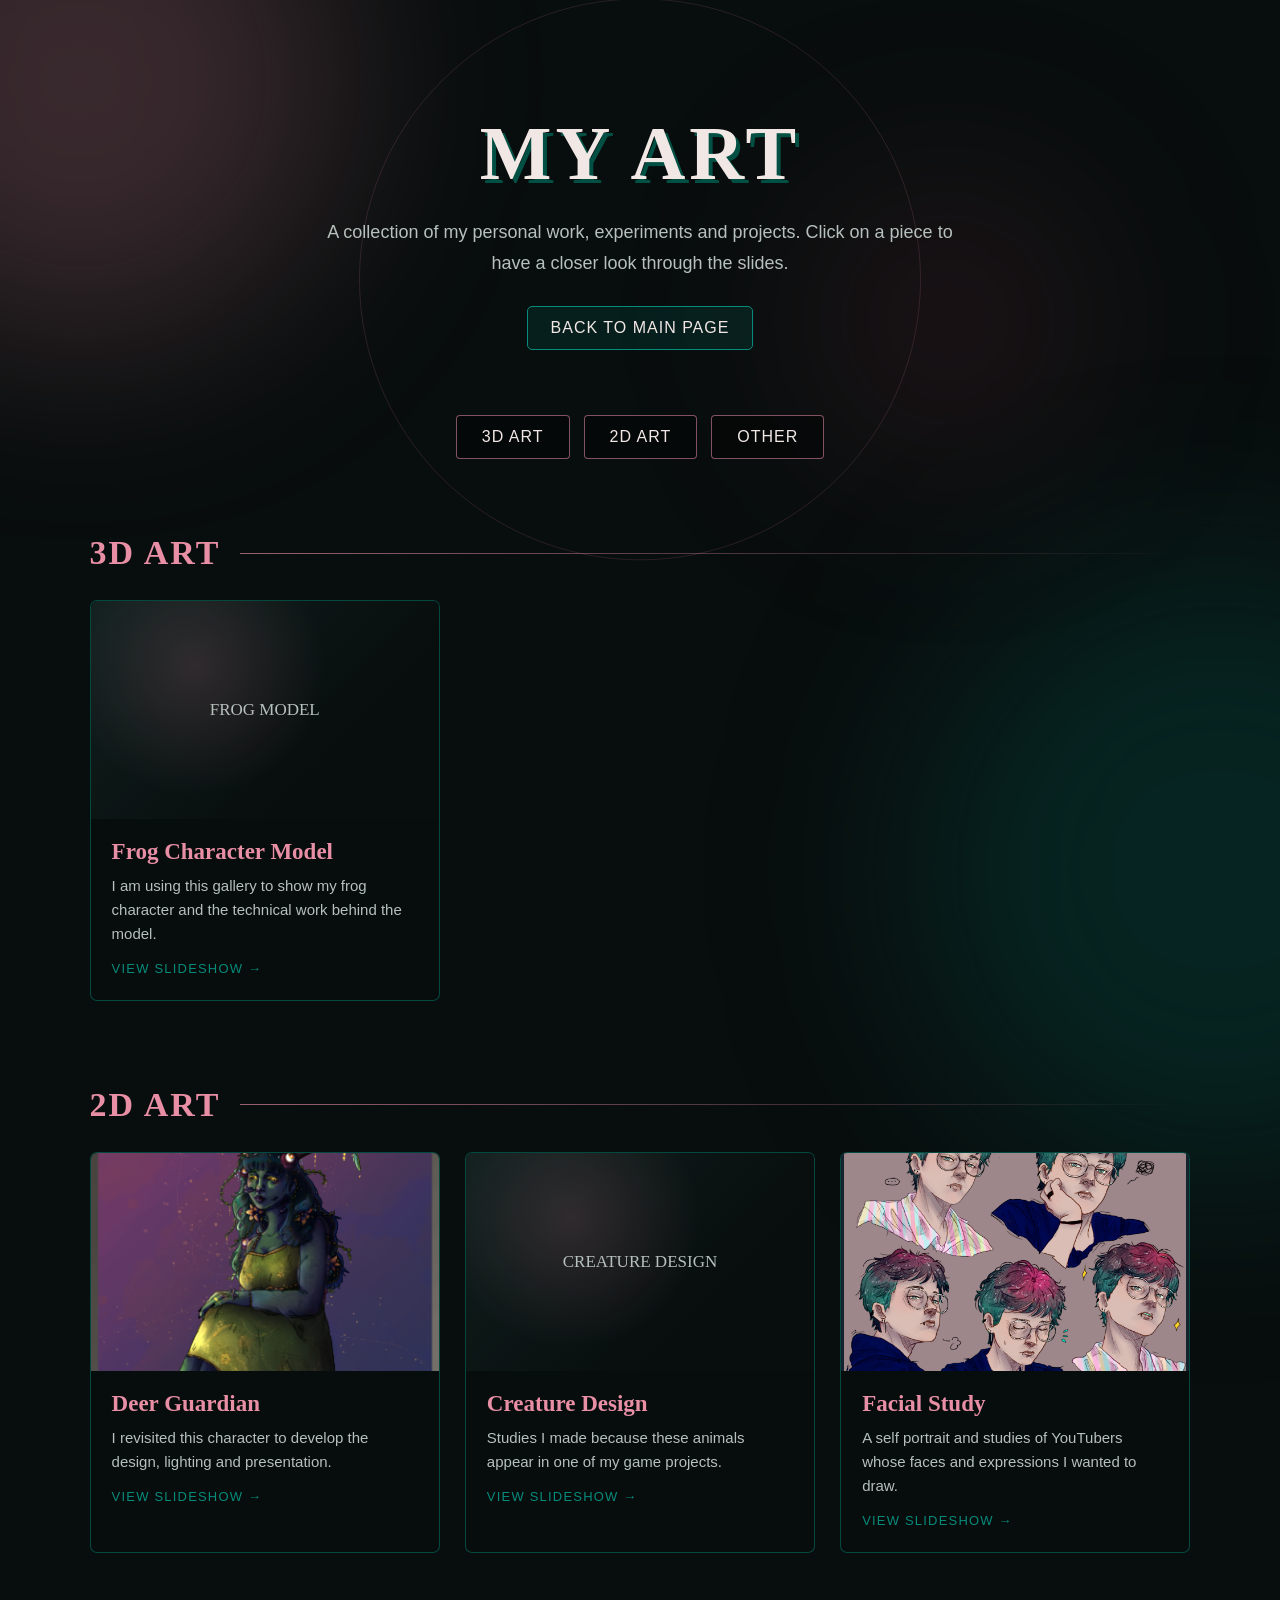
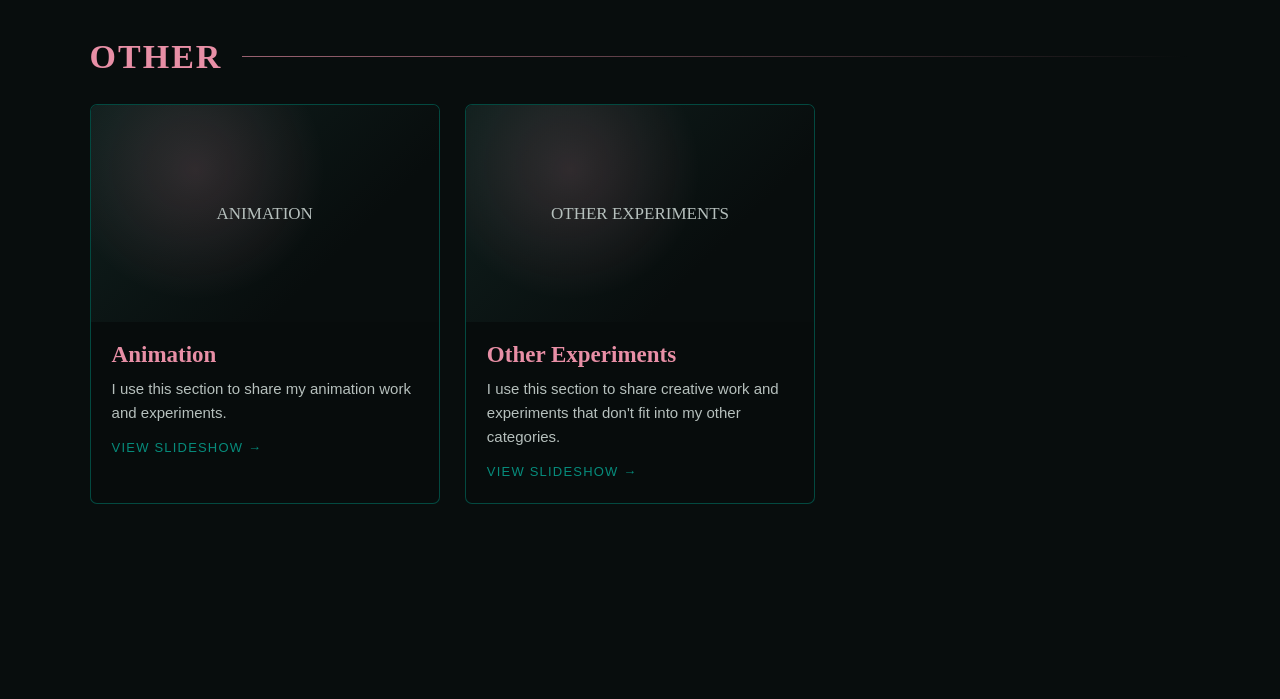
==== commit ced0d7ce: "Update art.html" ====
--- a/art.html
+++ b/art.html
@@ -873,8 +873,7 @@
                         <div class="card-info">
                             <h3>Frog Character Model</h3>
                             <p>
-                                A look at the frog character, from the finished
-                                posed model through to the technical work.
+                                I am using this gallery to show my frog character and the technical work behind the model.
                             </p>
                             <span class="card-open">VIEW SLIDESHOW →</span>
                         </div>
@@ -899,24 +898,7 @@
                         <div class="card-info">
                             <h3>Deer Guardian</h3>
                             <p>
-                                The redesigned character alongside the older
-                                version, showing how the design has changed.
-                            </p>
-                            <span class="card-open">VIEW SLIDESHOW →</span>
-                        </div>
-                    </button>
-
-                    <button class="art-card" type="button" data-gallery="concepts">
-                        <div class="card-image">
-                            <div class="card-image-placeholder">
-                                WOOL AND BRIAR
-                            </div>
-                        </div>
-                        <div class="card-info">
-                            <h3>Character Concepts</h3>
-                            <p>
-                                Character concepts and design exploration
-                                from Under Wool and Briar.
+                                I revisited this character to develop the design, lighting and presentation.
                             </p>
                             <span class="card-open">VIEW SLIDESHOW →</span>
                         </div>
@@ -931,8 +913,7 @@
                         <div class="card-info">
                             <h3>Creature Design</h3>
                             <p>
-                                A mixture of animal studies and creature
-                                design, including wolves, foxes and birds.
+                                Studies I made because these animals appear in one of my game projects.
                             </p>
                             <span class="card-open">VIEW SLIDESHOW →</span>
                         </div>
@@ -940,9 +921,7 @@
 
                     <button class="art-card" type="button" data-gallery="facial">
                         <div class="card-image">
-                            <div class="card-image-placeholder">
-                                FACIAL STUDY
-                            </div>
+                            <img src="images/art/facial-study-01-self-portrait.png" alt="My facial study self portrait">
                         </div>
                         <div class="card-info">
                             <h3>Facial Study</h3>
@@ -975,7 +954,7 @@
                         <div class="card-info">
                             <h3>Animation</h3>
                             <p>
-                                Animation work and experiments.
+                                I use this section to share my animation work and experiments.
                             </p>
                             <span class="card-open">VIEW SLIDESHOW →</span>
                         </div>
@@ -990,8 +969,7 @@
                         <div class="card-info">
                             <h3>Other Experiments</h3>
                             <p>
-                                Other creative work and experiments that
-                                don't fit into the other categories.
+                                I use this section to share creative work and experiments that don't fit into my other categories.
                             </p>
                             <span class="card-open">VIEW SLIDESHOW →</span>
                         </div>
@@ -1148,53 +1126,6 @@
                     }
                 ]
             },
-            concepts: {
-                name: "Character Concepts - Under Wool and Briar",
-                slides: [
-                    {
-                        title: "Character Concept 01",
-                        subtitle: "Under Wool and Briar",
-                        image: "images/art/wool-and-briar-concept-01.png",
-                        description: "Character concept from Under Wool and Briar. Add your notes about the character, the design choices and what you were exploring here."
-                    },
-                    {
-                        title: "Character Concept 02",
-                        subtitle: "Under Wool and Briar",
-                        image: "images/art/wool-and-briar-concept-02.png",
-                        description: "Character concept from Under Wool and Briar. Add your notes about the character, the design choices and what you were exploring here."
-                    },
-                    {
-                        title: "Character Concept 03",
-                        subtitle: "Under Wool and Briar",
-                        image: "images/art/wool-and-briar-concept-03.png",
-                        description: "Character concept from Under Wool and Briar. Add your notes about the character, the design choices and what you were exploring here."
-                    },
-                    {
-                        title: "Character Concept 04",
-                        subtitle: "Under Wool and Briar",
-                        image: "images/art/wool-and-briar-concept-04.png",
-                        description: "Character concept from Under Wool and Briar. Add your notes about the character, the design choices and what you were exploring here."
-                    },
-                    {
-                        title: "Character Concept 05",
-                        subtitle: "Under Wool and Briar",
-                        image: "images/art/wool-and-briar-concept-05.png",
-                        description: "Character concept from Under Wool and Briar. Add your notes about the character, the design choices and what you were exploring here."
-                    },
-                    {
-                        title: "Character Concept 06",
-                        subtitle: "Under Wool and Briar",
-                        image: "images/art/wool-and-briar-concept-06.png",
-                        description: "Character concept from Under Wool and Briar. Add your notes about the character, the design choices and what you were exploring here."
-                    },
-                    {
-                        title: "Character Concept 07",
-                        subtitle: "Under Wool and Briar",
-                        image: "images/art/wool-and-briar-concept-07.png",
-                        description: "Character concept from Under Wool and Briar. Add your notes about the character, the design choices and what you were exploring here."
-                    }
-                ]
-            },
 
             creatures: {
                 name: "Creature Design",
@@ -1203,19 +1134,19 @@
                         title: "Wolf",
                         subtitle: "Creature design",
                         image: "images/art/creature-wolf.png",
-                        description: "Wolf creature study. Add notes about the reference, anatomy, shapes and design choices you explored."
+                        description: "Wolf creature study. I wanted to explore the animal’s shape, proportions and identifying features."
                     },
                     {
                         title: "Fox",
                         subtitle: "Creature design",
                         image: "images/art/creature-fox.png",
-                        description: "Fox creature study. Add notes about the reference, anatomy, shapes and design choices you explored."
+                        description: "Fox creature study. I wanted to explore the animal’s shape, proportions and identifying features."
                     },
                     {
-                        title: "Bird",
+                        title: "Magpie",
                         subtitle: "Creature design",
-                        image: "images/art/creature-bird.png",
-                        description: "Bird creature study. Add notes about the reference, anatomy, shapes and design choices you explored."
+                        image: "images/art/creature-magpie.png",
+                        description: "Magpie creature study. I wanted to explore the bird’s shape, proportions and identifying features."
                     }
                 ]
             },
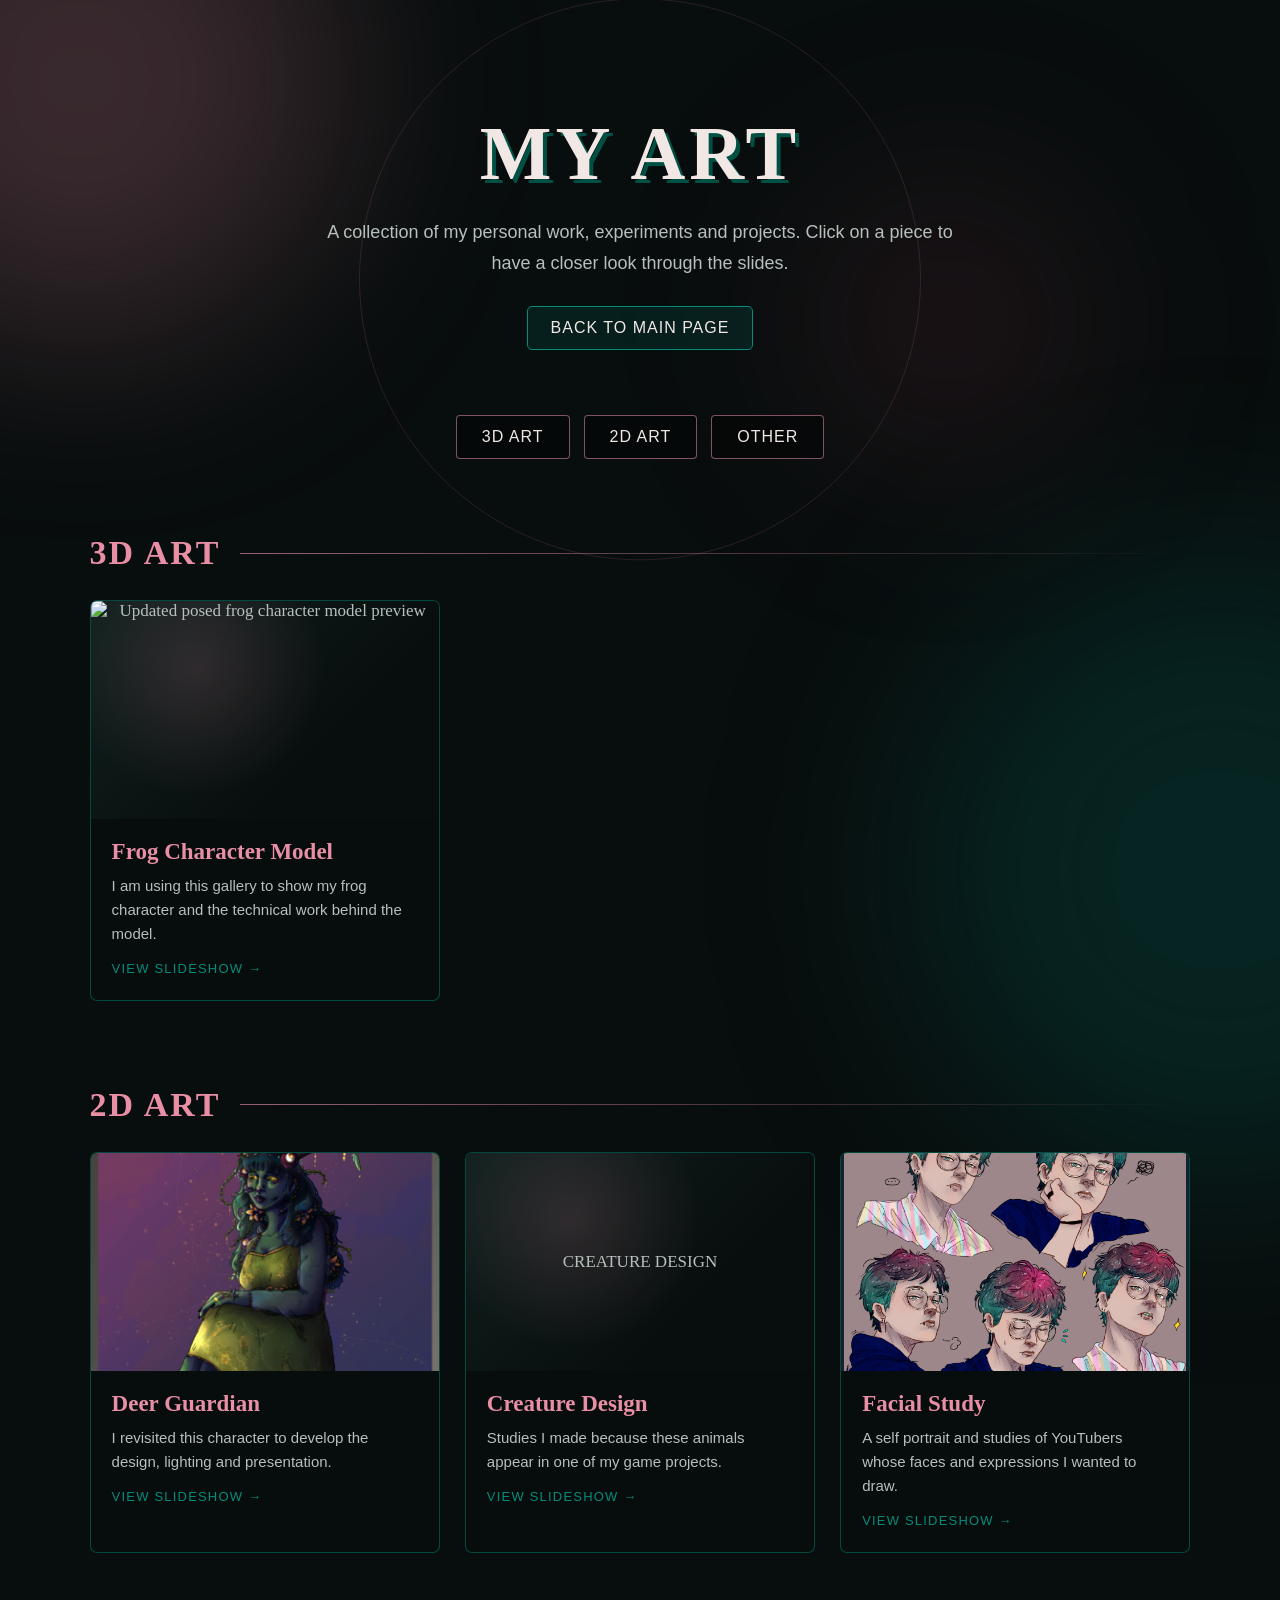
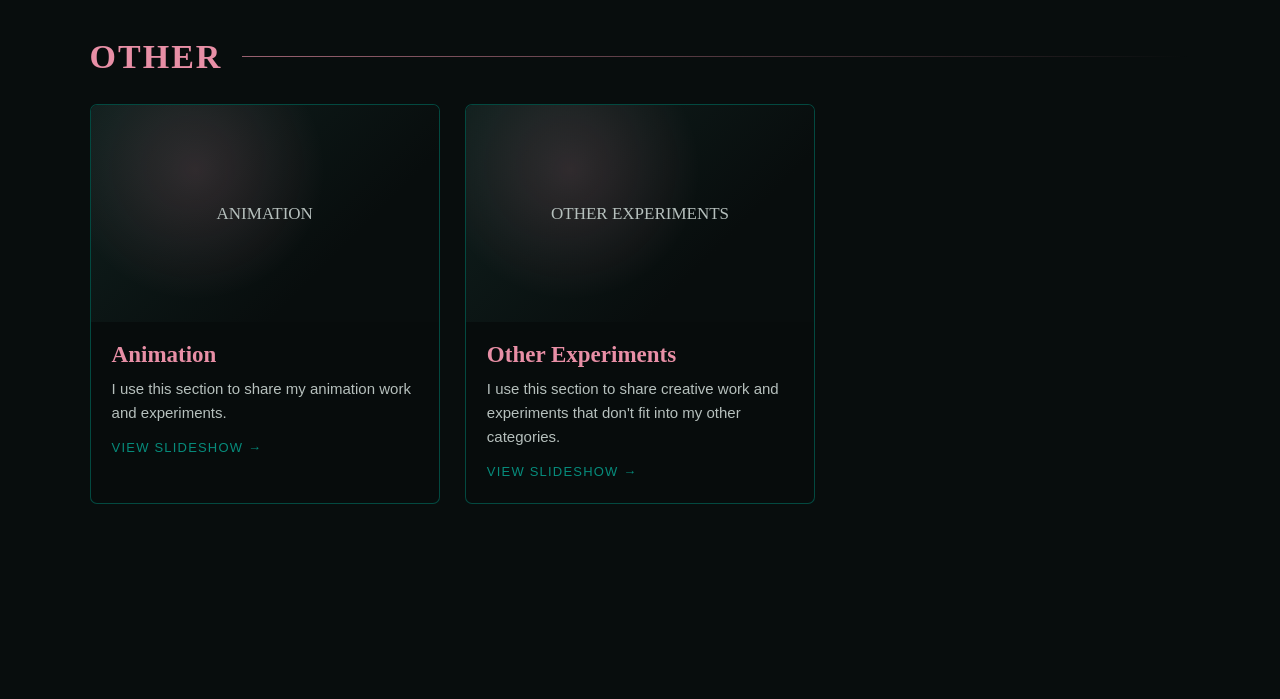
==== commit f8349705: "Update art.html" ====
--- a/art.html
+++ b/art.html
@@ -866,9 +866,7 @@
 
                     <button class="art-card" type="button" data-gallery="frog">
                         <div class="card-image">
-                            <div class="card-image-placeholder">
-                                FROG MODEL
-                            </div>
+                            <img src="images/art/frog-new-model.png" alt="Updated posed frog character model preview">
                         </div>
                         <div class="card-info">
                             <h3>Frog Character Model</h3>
@@ -1045,46 +1043,70 @@
                 name: "Frog Character Model",
                 slides: [
                     {
-                        title: "Finished Posed Model",
-                        subtitle: "The finished character",
-                        image: "images/art/frog-01-posed.png",
-                        description: "This is the finished posed version of my frog character. I will use this slide to explain the overall design, the choices I made for the character and what I wanted the final model to communicate."
+                        title: "The Finished Frog Model",
+                        subtitle: "Revisiting an original character after four years",
+                        image: "images/art/frog-new-model.png",
+                        description: `I am really pleased with how this updated version of my frog character has turned out. Revisiting the design after around four years gave me a chance to compare my current approach with the original concept and see how much my understanding of character modelling has developed. I wanted to keep the recognisable idea behind the original character, but bring it closer to the more stylised look I had imagined when I first designed it. I feel the new model achieves that much better: its shapes and overall presentation feel more intentional, while still retaining the personality of the original concept.
+
+One design change I made was replacing the backpack with a side satchel. This gave me an opportunity to adjust the character's accessories without losing the practical, adventurous feel of the design. I also recreated the original poses for the comparison, so the two versions can be judged in a similar way rather than the difference being caused by a change in presentation alone.
+
+The modelling process itself took considerably less time than it would have when I first made the character. This was not because I skipped the process, but because I have become more comfortable with modelling and making decisions as I work. I was able to approach the forms more confidently and spend more attention on the details and presentation. I am not completely satisfied with every part of the final result, and I can still identify areas I would refine, but I am happy with the progress and with how much closer the model feels to my original stylised intention.`
                     },
                     {
-                        title: "Rigged Model",
-                        subtitle: "Rigging and posing",
+                        title: "Rigging and Character Setup",
+                        subtitle: "Experimenting with the scarf as an additional limb",
                         image: "images/art/frog-02-rigged.png",
-                        description: "This slide shows the frog with its rig. I can explain how I set up the rig, what controls I used and how the rig helped me pose the character."
+                        description: `Rigging this version gave me the opportunity to experiment with the character's movement as well as its appearance. One of the most enjoyable parts of the process was making the scarf its own limb within the rig. I had not added an additional limb in this way before, so it was a new problem to work through and a useful chance to expand my understanding of how a character rig can support secondary forms and accessories.
+
+Treating the scarf as a controllable part of the character meant that it could be posed independently instead of behaving like a fixed piece of clothing. This helped me explore how it could contribute to the silhouette and personality of the frog. It was a small addition, but it made the rigging stage more interesting and gave me experience beyond setting up the main body controls.
+
+I also recreated the poses used for the earlier model. Keeping the poses consistent makes the comparison more meaningful, because it allows the differences in modelling and design to remain the focus. This stage reinforced how rigging is not just a technical step at the end of modelling: it affects how the character can be presented, how its forms read in a pose and how successfully the design can be brought to life.`
                     },
                     {
-                        title: "Substance Painter",
-                        subtitle: "Texturing",
+                        title: "Texturing and Sculpted Details",
+                        subtitle: "Building the surface and smaller features",
                         image: "images/art/frog-03-substance.png",
-                        description: "This is the model in Substance Painter. I can use this space to explain my texturing process, the materials I chose and how I built up the colours and details."
+                        description: `I created the main model in Maya and completed the texturing in Substance 3D Painter. I then used ZBrush to sculpt smaller details that helped give the character more definition, including details such as the pupils and fabric texture. Using the different applications for specific parts of the process allowed me to focus on the strengths of each stage rather than trying to complete every element in one programme.
+
+The texturing stage was important for bringing the stylised design together. I wanted the surface details to support the character's forms and materials without making the model feel overly realistic or visually noisy. The smaller sculpted details helped add interest where it was needed, while the broader colour and material choices kept the overall look readable.
+
+Working between Maya, Substance Painter and ZBrush also gave me more experience moving a character through a multi-application workflow. It required me to consider how the model, its surface information and its smaller sculpted features would work together in the final presentation. This is an area I would like to continue developing, particularly in making material choices more deliberate and ensuring that fine details remain visible at the scale and distance the character is intended to be viewed.`
                     },
                     {
-                        title: "Grey Model and Topology",
-                        subtitle: "The technical model",
+                        title: "Model and Topology",
+                        subtitle: "The structure behind the character",
                         image: "images/art/frog-04-topology.png",
-                        description: "This slide shows the untextured grey model and its topology. I can explain the edge flow, how the mesh is structured and any changes I made to keep the model suitable for posing and deformation."
+                        description: `This view shows the underlying model and its topology, rather than the finished textured presentation. Including this stage is important because a character model needs to work as a structured asset, not only as an attractive final image. The mesh and its edge flow contribute to how the character can be posed and how the forms hold together when the rig is used.
+
+Compared with my earlier attempt, I found the modelling process more straightforward because I now have a better understanding of the tools and decisions involved. I was able to work more confidently through the construction of the character and focus on the overall stylised forms. Reviewing the topology alongside the posed and rigged views also gives me a way to evaluate the model from both an artistic and a technical perspective.
+
+If I were to take this model further, I would continue checking the mesh in areas that need to deform, especially around joints and the parts of the silhouette that change most noticeably between poses. I would also use that review to identify any geometry that could be simplified or adjusted. This would help me make the model more efficient and dependable as a game character asset, rather than judging it only by its final render.`
                     },
                     {
                         title: "Character Sheet",
-                        subtitle: "Character reference",
+                        subtitle: "Keeping the design consistent",
                         image: "images/art/frog-05-character-sheet.png",
-                        description: "This is the frog's character sheet. It brings together the design and useful reference information for the model."
+                        description: `The character sheet brings the design information together and provides a reference for the model. It helps keep the character's proportions, accessories and visual features consistent while moving between the concept, modelling and presentation stages. This is particularly useful when revisiting an older design, because it gives me a point of reference for the original idea while still allowing me to make considered changes.
+
+The updated model is intended to feel closer to the stylised character I first imagined, rather than being a completely unrelated redesign. The side satchel and the scarf remain part of the character's identity, and the sheet helps communicate the features that should carry through into the finished asset.
+
+Creating and using reference like this has reinforced the value of planning a character visually before and during production. It gives the modelling process a clearer direction and makes it easier to assess whether the final result still communicates the intended design.`
                     },
                     {
                         type: "comparison",
                         title: "Four Years of Progress",
-                        subtitle: "The difference four years can make",
-                        oldLabel: "OLDER FROG MODEL",
-                        newLabel: "NEWER FROG MODEL",
+                        subtitle: "Comparing the original and updated models",
+                        oldLabel: "ORIGINAL FROG MODEL",
+                        newLabel: "UPDATED FROG MODEL",
                         oldImage: "images/art/frog-old-model.png",
                         newImage: "images/art/frog-new-model.png",
-                        oldPlaceholder: "OLDER FROG MODEL\nAdd the original model image here",
-                        newPlaceholder: "NEWER FROG MODEL\nAdd the updated model image here",
-                        description: "These versions of my frog character were created four years apart. This comparison shows four years of progress, development and learning. Drag the slider across the image to reveal the differences between the two versions."
+                        oldPlaceholder: "ORIGINAL FROG MODEL\nOriginal model image unavailable",
+                        newPlaceholder: "UPDATED FROG MODEL\nUpdated comparison image unavailable",
+                        description: `There are around four years between these versions of my frog character. Revisiting the model gave me a practical way to recognise how my skills and working process have developed. I feel the updated version is much more stylised and closer to the original concept I created four years ago. The modelling itself took less time because I am now more familiar with the process, and I was able to make design decisions with greater confidence.
+
+I also changed the backpack into a side satchel and recreated the earlier poses so the comparison focuses on the development of the character rather than differences in posing. The newer model was created in Maya, textured in Substance 3D Painter, and given smaller sculpted details in ZBrush. I then brought the work together in Blender, where I experimented with the shader and compositor to develop the final presentation.
+
+I am happy with the progress, although I am not completely satisfied with every aspect of the result. There are still details I would like to refine, and I would continue reviewing the materials, presentation and technical finish before treating it as a fully finalised production asset. Overall, this remake demonstrates a more confident and efficient approach to character modelling, a broader understanding of the software pipeline and my ability to revisit existing work, identify what I wanted to change and bring the design closer to its original intention. Drag the divider to compare the two versions directly.`
                     }
                 ]
             },
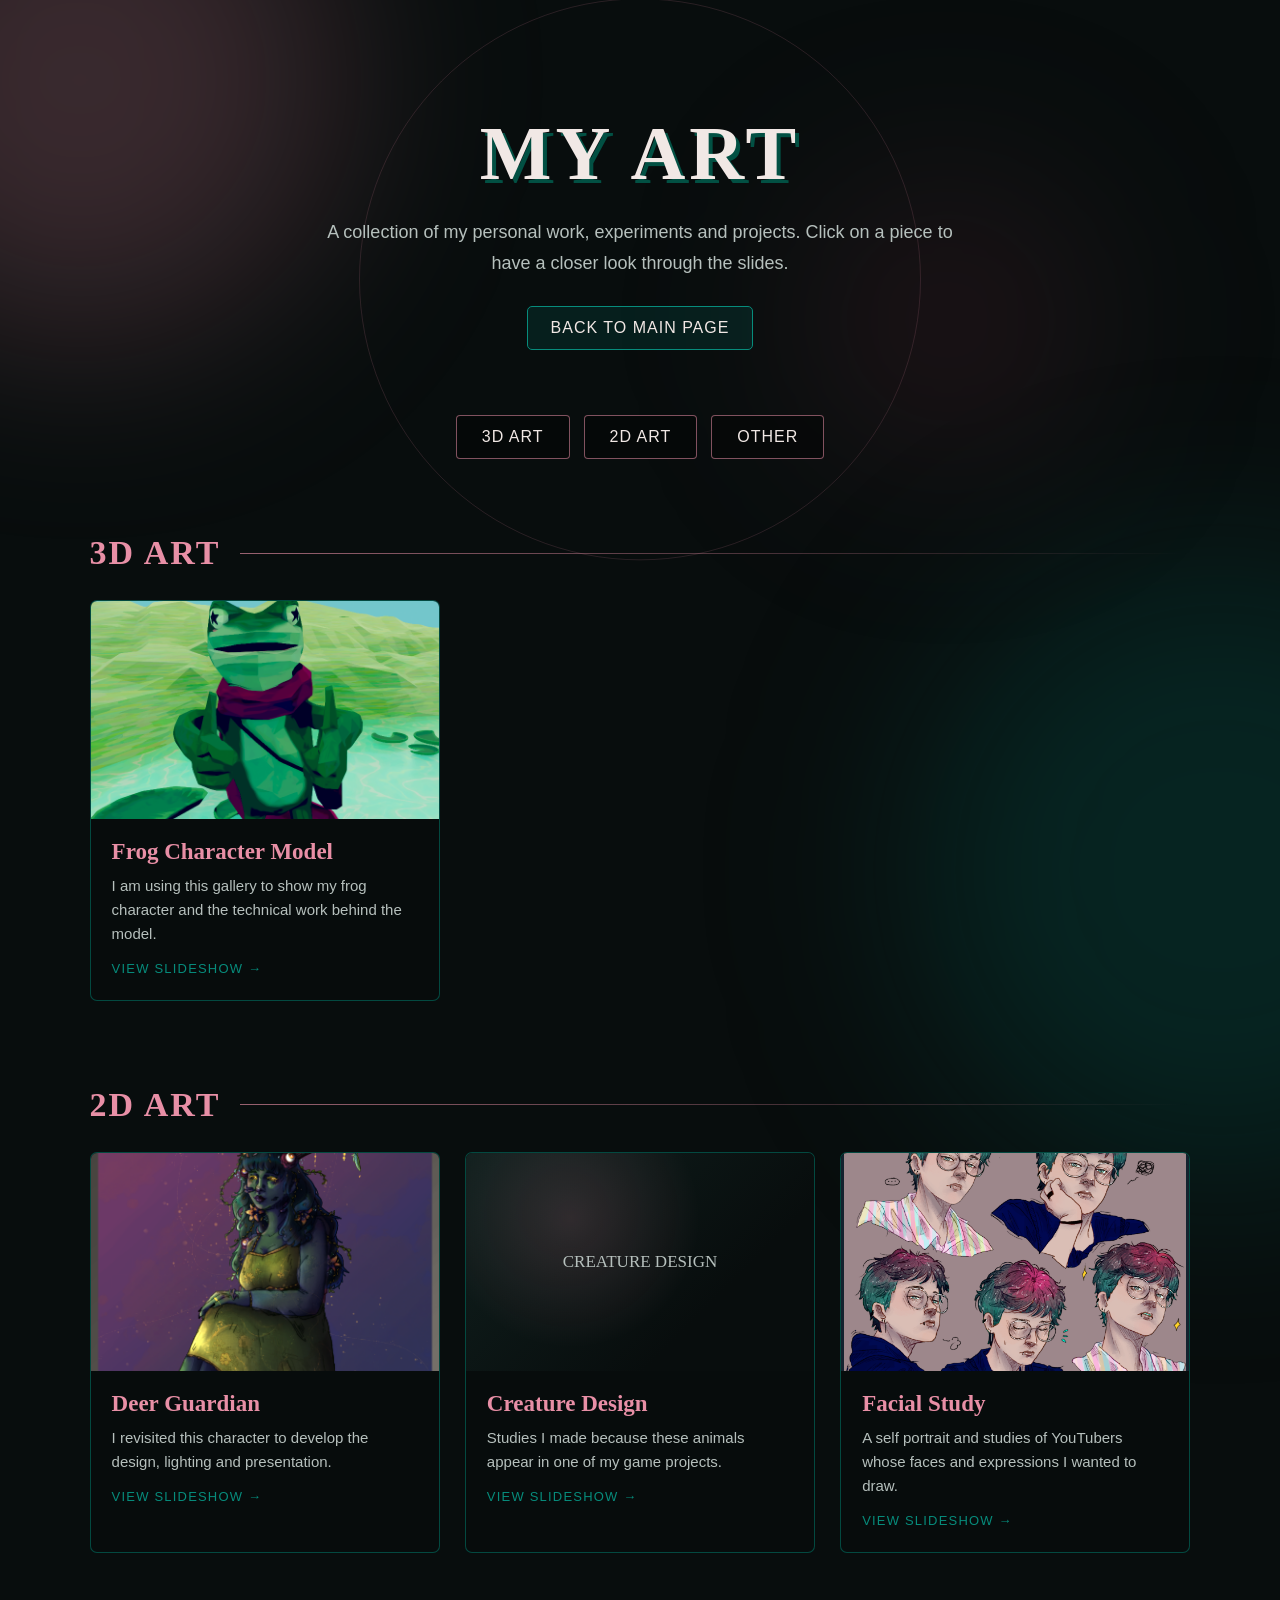
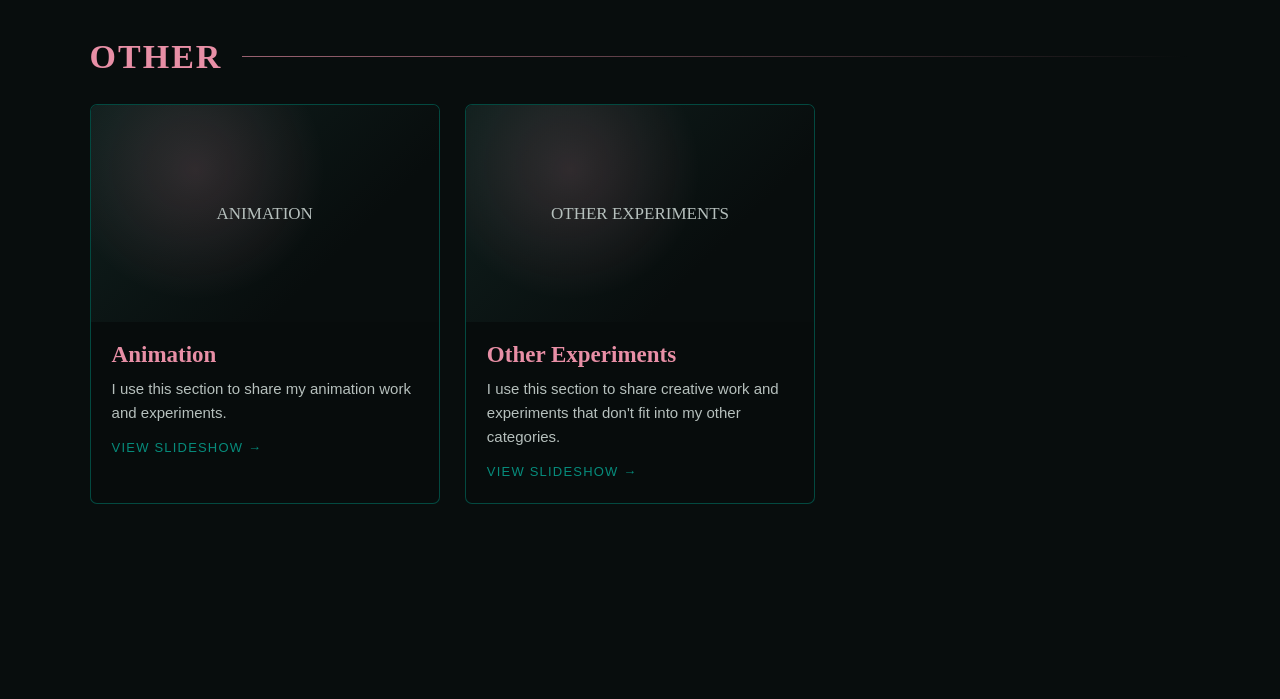
==== commit ac2cbc69: "Update art.html" ====
--- a/art.html
+++ b/art.html
@@ -866,7 +866,7 @@
 
                     <button class="art-card" type="button" data-gallery="frog">
                         <div class="card-image">
-                            <img src="images/art/frog-new-model.png" alt="Updated posed frog character model preview">
+                            <img src="images/art/frog-01-posed.png" alt="Close-up of the updated frog character model">
                         </div>
                         <div class="card-info">
                             <h3>Frog Character Model</h3>
@@ -1045,7 +1045,7 @@
                     {
                         title: "The Finished Frog Model",
                         subtitle: "Revisiting an original character after four years",
-                        image: "images/art/frog-new-model.png",
+                        image: "images/art/frog-01-posed.png",
                         description: `I am really pleased with how this updated version of my frog character has turned out. Revisiting the design after around four years gave me a chance to compare my current approach with the original concept and see how much my understanding of character modelling has developed. I wanted to keep the recognisable idea behind the original character, but bring it closer to the more stylised look I had imagined when I first designed it. I feel the new model achieves that much better: its shapes and overall presentation feel more intentional, while still retaining the personality of the original concept.
 
 One design change I made was replacing the backpack with a side satchel. This gave me an opportunity to adjust the character's accessories without losing the practical, adventurous feel of the design. I also recreated the original poses for the comparison, so the two versions can be judged in a similar way rather than the difference being caused by a change in presentation alone.
